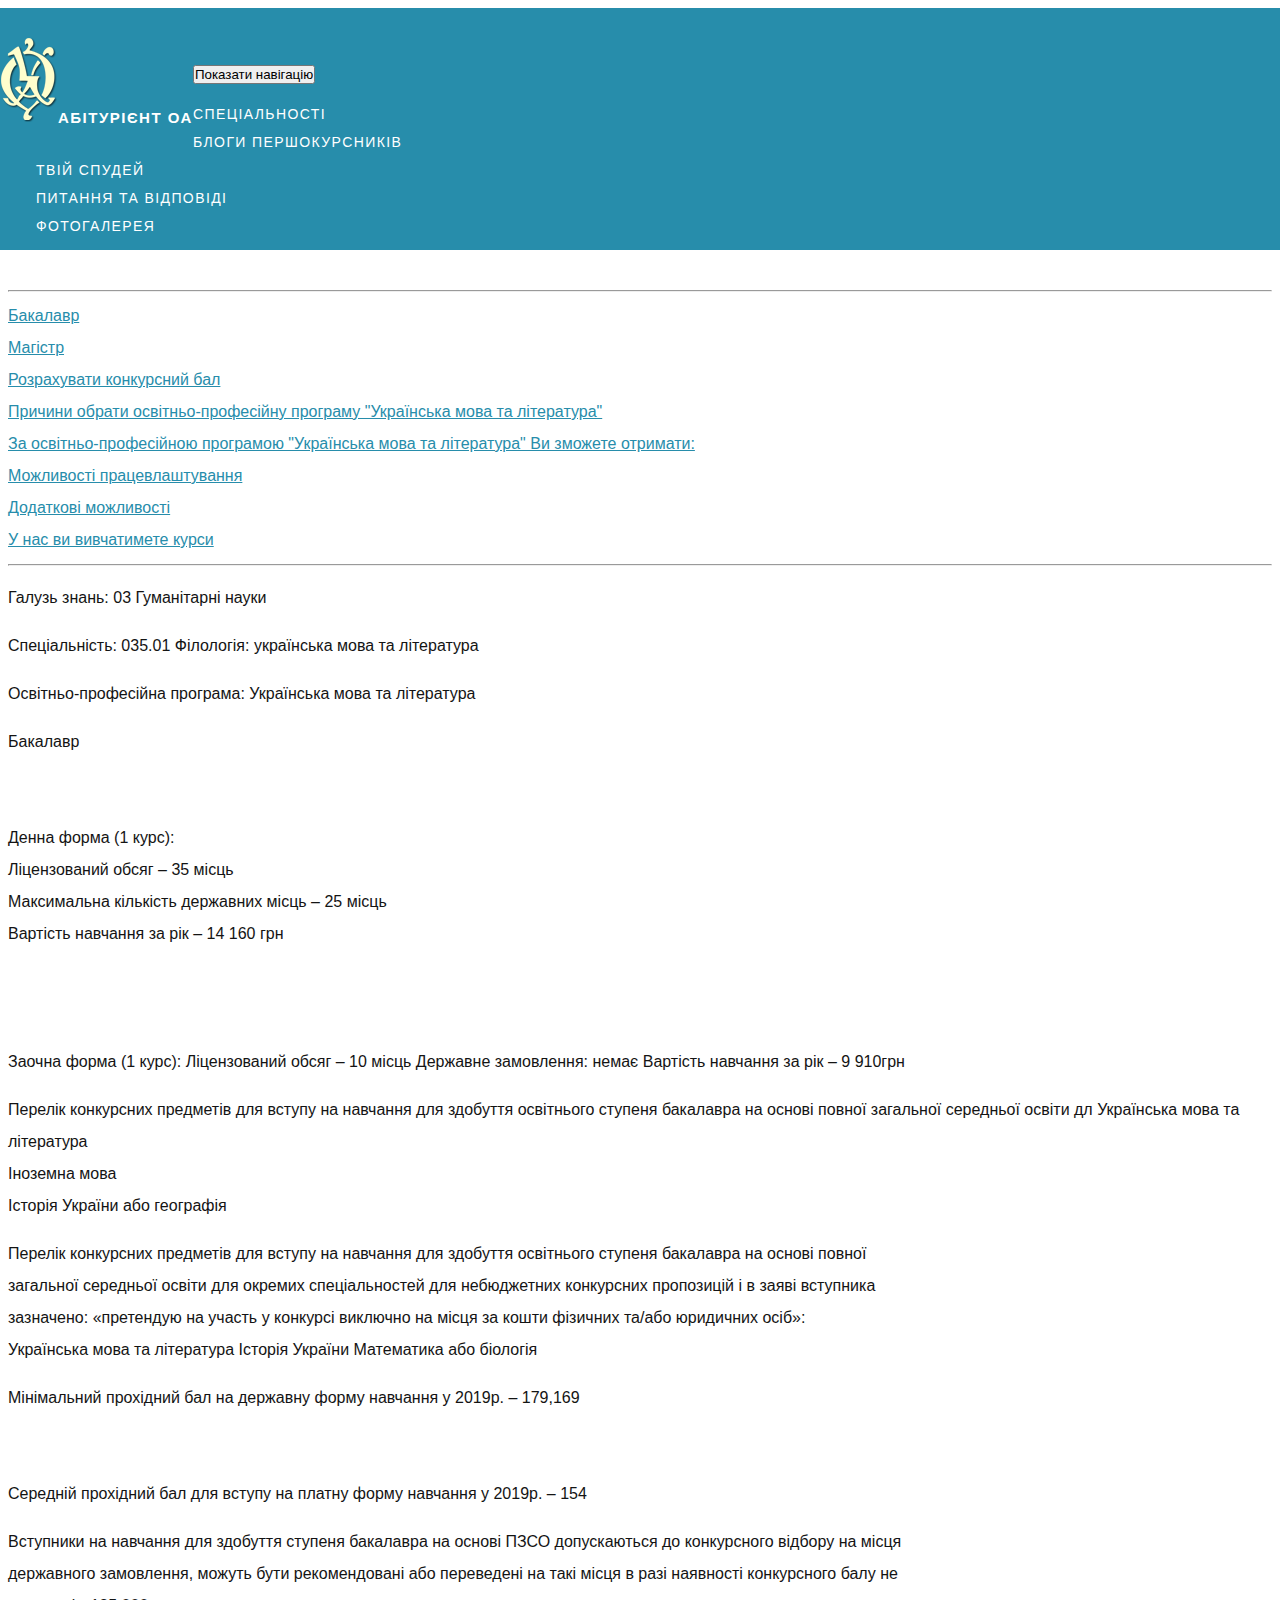
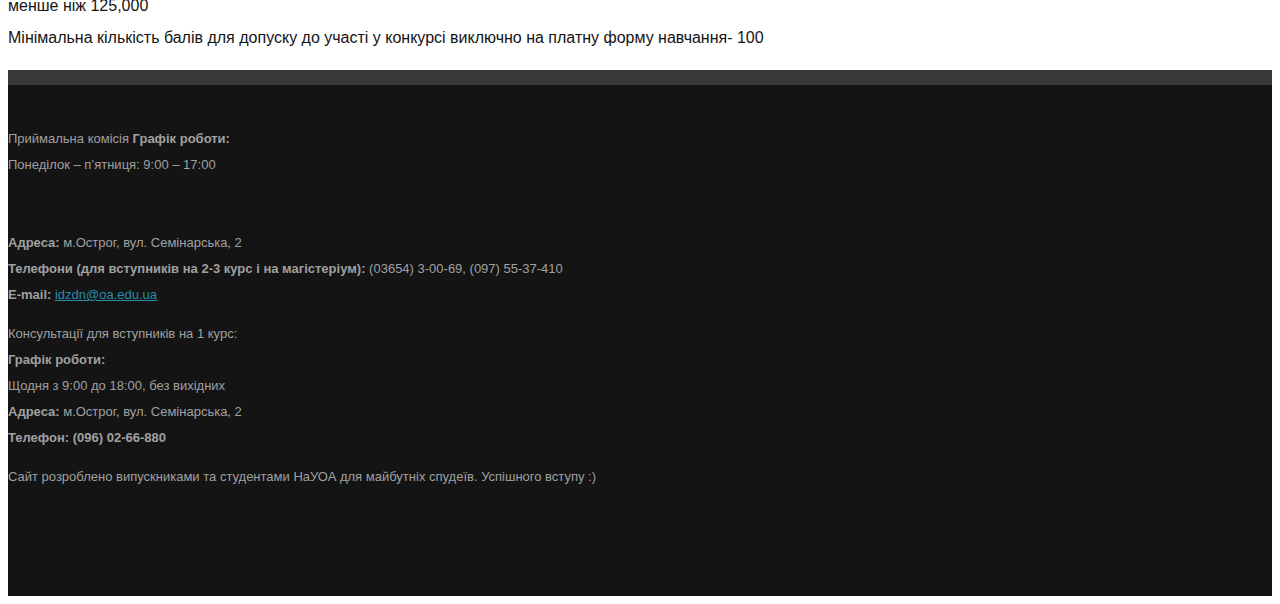
==== index_.html @ 616f00f5 "Add navigation and footer(Сторінка Спеціальность)" ====
<!DOCTYPE HTML>
<html>

<head>
  <meta charset="utf-8">
  <meta name="viewport" content="width=device-width, initial-scale=1">
  <title></title>

  <!-- Favicons -->

 

  <!-- Fonts -->

 
  <!-- Styles -->

  <link href="css/style.css" rel="stylesheet" media="screen">

  
  <!-- <link rel="stylesheet" href="progress.css"> -->


</head>

<body>
    <header id="top" class="navbar">
       <div class="container">
       
        <div class="navbar-header">
          <button type="button" class="navbar-toggle collapsed" data-toggle="collapse" data-target="#navbar-collapse">
            <span class="sr-only">Показати навігацію</span>
            <span class="icon-bar"></span>
            <span class="icon-bar"></span>
            <span class="icon-bar"></span>
          </button>
          <a href="#home" class="brand a_ js-target-scroll">
            <span class="text-primary"><img src="logoeblem.png" id="emblem" alt="IT"/>Абітурієнт ОА
          </a>
        </div>
        <div class="collapse navbar-collapse" id="navbar-collapse">
          <ul class="nav navbar-nav navbar-right">
            <li >
              <a href="#profession" class="js-target-scroll">Спеціальності</a>
            </li>
            <li>
              <a href="#blogs" class="js-target-scroll">Блоги першокурсників</a>
            </li>
            <li>
              <a href="#spudei" class="js-target-scroll">Твій спудей</a>
            </li>
            <li>
              <a href="#answer" class="js-target-scroll">Питання та відповіді</a>
            </li>
            <li>
                <a href="#gallery" class="js-target-scroll">Фотогалерея</a>
            </li>
          </ul>
        </div>
      </div>  
    </header>

    <!-- Home -->

<div class="container" style="padding-top: 130px"> 

    <p>Українська мова та література</p>
    <p class=""> Гуманітарний факультет </p></br>
    <hr>
    <a href="#"> Бакалавр</a></br>
    <a  href="#"> Магістр</a></br>
    <a href="#"> Розрахувати конкурсний бал</a></br>
    <a href="#"> Причини обрати освітньо-професійну програму "Українська мова та література"</a></br>
    <a href="#"> За освітньо-професійною програмою "Українська мова та література" Ви зможете отримати:</a></br>
    <a href="#"> Можливості працевлаштування</a></br>
    <a href="#"> Додаткові можливості</a></br>
    <a href="#"> У нас ви вивчатимете курси</a></br>
    <hr>
    <p>Галузь знань: 03 Гуманітарні науки</p>
    <p> Спеціальність: 035.01 Філологія: українська мова та література </p>
    <p> Освітньо-професійна програма: Українська мова та література </p>
    <p class=""> Бакалавр </p></br>
    <p class=""> Денна форма (1 курс):</br>
Ліцензований обсяг – 35  місць</br>
Максимальна кількість державних місць – 25 місць</br>
Вартість навчання за рік – 14 160 грн</p> </br></br>

<p class="">Заочна форма (1 курс):
Ліцензований обсяг – 10 місць
Державне замовлення: немає
Вартість навчання за рік – 9 910грн </p>

<p class="">Перелік конкурсних предметів для вступу на навчання для здобуття освітнього ступеня бакалавра на основі повної
     загальної середньої освіти дл

Українська мова та література</br>
Іноземна мова</br>
Історія України або географія</br>
</p>
<p class="">Перелік конкурсних предметів для вступу на навчання для здобуття освітнього ступеня бакалавра на основі повної</br>
     загальної середньої освіти  для окремих спеціальностей для небюджетних конкурсних пропозицій і в заяві вступника</br>
      зазначено: «претендую на участь у конкурсі виключно на місця за кошти фізичних та/або юридичних осіб»:</br>

    Українська мова та література
    Історія України
    Математика або біологія</br>
</p>

<p> Мінімальний прохідний бал на державну форму навчання у 2019р. – 179,169</p></br>

<p>Середній прохідний бал для вступу на платну форму навчання у 2019р. – 154</p>
<p>Вступники на навчання для здобуття ступеня бакалавра на основі ПЗСО допускаються до конкурсного відбору на місця</br>
 державного замовлення, можуть бути рекомендовані або переведені на такі місця в разі наявності конкурсного балу не</br>
  менше ніж 125,000</br>

Мінімальна кількість балів для допуску до участі у конкурсі виключно на платну форму навчання- 100</p>
    </div>


 <footer id="footer" class="footer text-white">
    <div class="footer-bottom">
      <div class="container">
<div class="row">
<div class="col-md-4 col-lg-4">
 <p>Приймальна комісія
 <strong>Графік роботи:</strong><br />
     Понеділок &#8211; п&#8217;ятниця: 9:00 &#8211; 17:00</p><br />
     <p><strong>Адреса:</strong> м.Острог, вул. Семінарська, 2<br />
     <strong>Телефони (для вступників на 2-3 курс і на магістеріум):</strong> (03654) 3-00-69, (097) 55-37-410<br />
     <strong>E-mail:</strong> <a href="mailto:idzdn@oa.edu.ua">idzdn@oa.edu.ua</a></p>
     </div>

<div class="col-md-4 col-lg-4">
<p>Консультації для вступників на 1 курс:<br />
<strong>Графік роботи:</strong><br />
Щодня з 9:00 до 18:00, без вихідних<br />
<strong>Адреса:</strong> м.Острог, вул. Семінарська, 2<br />
<strong>Телефон: (096) 02-66-880</strong></p>
</div>

<div class="col-md-4 col-lg-4">
 
 <p >Сайт розроблено випускниками та студентами НаУОА для майбутніх спудеїв. Успішного вступу :)</p>
 <p><!-- BEGIN JIVOSITE CODE {literal} --><br />
 <script type='text/javascript'>
 (function(){ var widget_id = 'gRzGGBAyOT';var d=document;var w=window;function l(){
 var s = document.createElement('script'); s.type = 'text/javascript'; s.async = true; s.src = '//code.jivosite.com/script/widget/'+widget_id; var ss = document.getElementsByTagName('script')[0]; ss.parentNode.insertBefore(s, ss);}if(d.readyState=='complete'){l();}else{if(w.attachEvent){w.attachEvent('onload',l);}else{w.addEventListener('load',l,false);}}})();</script><br />
 <!--{/literal} END JIVOSITE CODE--></p>
 </div>                              
</div>
</div>
</div>
</footer> 

  
  

  <!-- Modals -->


  <!-- SCRIPTS -->

  <script src="js/jquery.min.js"></script>
  <script src="js/bootstrap.min.js"></script>
  <!-- <script src="js/jquery.viewport.js"></script>
  <script src="js/smoothscroll.js"></script>
  <script src="js/jquery.validate.min.js"></script>
  <script src="js/jquery.ajaxchimp.min.js"></script>
  <script src="js/jQuerySimpleCounter.js"></script>
  <script src="js/wow.min.js"></script>
  <script src="js/jquery.stellar.min.js"></script>
  <script src="js/jquery.magnific-popup.js"></script>
  <script src="js/owl.carousel.min.js"></script>
  <script src="js/imagesloaded.pkgd.js"></script>
  <script src="js/isotope.pkgd.min.js"></script>
  <script src="js/interface.js"></script> -->
</body>
</html>
---- css/style.css ----
/* ------------------------------------------------------------------------------

  Template Name: Revo Studio 
  Description: Revo Studio - Creative HTML Template
  Author: Murren
  Author URI: http://themeforest.net/user/murren20
  Version: 1.0
  
  1.  Global

      1.1 General
      1.2 Loader
      1.3 Typography
      1.4 Fields
      1.5 Buttons
      1.6 Icons
      1.7 Colors
      1.8 Backgrounds
      1.9 Content styles

  2.  Header 

      2.1 Brand
      2.2 Navigation
      2.3 Affix

  3.  Main
  4.  About

      4.1 Services

  5.  Portfolio

      5.1 Magnific popup

  6.  Team
  7.  Features
  8.  Reviews

      8.1 Owl carousel

  9.  Prices
  10. Blog
  11. Contact
  12. Footer
  13. Modals
  14. Responsive styles

      14.1 Min width 768px
      14.2 Min width 992px
      14.3 Min width 1200px

    
    
/*-------------------------------------------------------------------------------
  1. Global
-------------------------------------------------------------------------------*/



/* 1.1 General */



@import url('bootstrap.min.css');
@import url('font-awesome.min.css');
@import url('hover.css');
@import url('animate.css');
@import url('magnific-popup.css');
@import url('owl.carousel.css');
@import url('owl.transitions.css');
@import url('settings.css');
@import url('layers.css');
@import url('navigation.css');
@import url('progress.css');


html{
  -webkit-font-smoothing: antialiased;
}

body{
  font-family: 'Hind', sans-serif;
  font-size: 16px;
  font-weight: 400;
  line-height: 2;
  color:#141414;
  overflow-x:hidden;
  padding-right: 0!important;
}

p{
  font-weight: 400;
}

::-webkit-scrollbar{
  width: 8px;
  height: 8px;
}

::-webkit-scrollbar-thumb {
  cursor: pointer;
  background: #ffc222; /*#ffc222*/
}

::selection{
  background-color:#ffc222;
  color:#fff;
}

-webkit-::selection{
    background-color:#ffc222;
    color:#fff;
}

::-moz-selection{
    background-color:#ffc222;
    color:#fff;
}



/* 1.2 Loader */



.loader{
  position: fixed;
  overflow: hidden;
  z-index: 100;
  left: 0;
  top: 0;
  width: 100%;
  height: 100%;
  background:#141414;
  color:#fff;
  text-align: center;
}

.loader-brand{
  position: absolute;
  left:0;
  width: 100%;
  top:50%;
  -webkit-transform: translate(0, -50%);
      -ms-transform: translate(0, -50%);
       -o-transform: translate(0, -50%);
          transform: translate(0, -50%);
}

.loader-brand img{
  max-width: 90%;
}



/* 1.3 Typography */



h1,
.h1{ 
  font-size: 50px;
  letter-spacing: 0.1em;
  text-transform: uppercase;
  line-height: 1.3;
  font-weight: 700;
  margin:0;
}

h2,
.h2{ 
  position: relative;
  font-size: 28px;
  line-height: 1.4;
  letter-spacing: 0.1em;
  text-transform: uppercase;
  font-weight: 700;
  color: #141414;
}

h3,
.h3{
  font-size: 17px;
  line-height: 1.25;
  font-weight: 700;
  color:#141414;
  margin-top: 20px;
  margin-bottom: 10px;
}

h4,
.h4{
  font-size: 14px;
  line-height:1.4;
  font-weight: 700;
  color:#141414;
  letter-spacing: 0.05em;
  text-transform: uppercase;
}

h4 a,
.h4 a{
  color: inherit;
}

h4 a:hover,
.h4 a:hover{
  color:#278dab;
  text-decoration:none;
}

ul,
ol {
  margin-top:0px;
  margin-bottom: 10px;
}

ul{
  list-style: none;
  padding-left: 0;
}

ol li,
ul li{
  margin-top: 10px;
}

blockquote{
  margin:40px 0;
  background-color: #f6f6f6;
  padding: 30px;
  position: relative;
  border-left-color:#278dab;
  font-size: inherit;
  line-height: 1.7;
  color: #6B6B6B;
}

a {
  color:#278dab;
  -webkit-transition: all .3s ease-out;
       -o-transition: all .3s ease-out;
          transition: all .3s ease-out;
}

a:hover,
a:focus {
  color: #278dab;
  outline: none;
}

a:focus{
  text-decoration: none;
}



/* 1.4 Fields */



.form-control,
textarea.form-control{
  height: 54px;
  color: #9F9F9F;
  border-radius:0;
  padding-left: 22px;
  text-transform: uppercase;
  color: #141414;
  background-color: transparent;
  border:2px solid #141414;
  letter-spacing: 0.1em;
  -webkit-box-shadow:none;
          box-shadow:none;
  -webkit-transition: all .15s;
       -o-transition: all .15s;
          transition: all .15s;
}

.form-control-sm,
textarea.form-control-sm{
  font-size:11px;
  letter-spacing: 0.1em;
  height: 40px;
  padding: 13px 13px 13px;
  color: #fff;
  border-radius:0;
  text-transform: uppercase;
  color: #fff;
  background-color: transparent;
  border:2px solid #fff;
  letter-spacing: 0.1em;
  -webkit-box-shadow:none;
          box-shadow:none;
  -webkit-transition: all .15s;
       -o-transition: all .15s;
          transition: all .15s;
}

.form-control-white,
textarea.form-control-white{
  border-color: #fff;
  color: #fff;
}

.form-control:focus,
.form-control-sm:focus {
  border-color:#ffc222;
  outline: 0;
  -webkit-box-shadow:none;
          box-shadow:none;
}

textarea.form-control{
  height: 188px;
  padding-top: 14px;
  resize:none;
}

.form-control::-moz-placeholder {
  color: #141414;
  opacity: 1;
}

.form-control:-ms-input-placeholder {
  color: #141414;
}

.form-control::-webkit-input-placeholder {
  color: #141414;
}

.form-control-white::-moz-placeholder{
  opacity: 1;
  color: #fff;
}

.form-control-white::-ms-input-placeholder {
  color: #fff;
}

.form-control-white::-webkit-input-placeholder {
  color: #fff;
}

.form-control-sm::-moz-placeholder{
  color: #fff;
}

.form-control-sm::-ms-input-placeholder {
  color: #fff;
}

.form-control-sm::-webkit-input-placeholder {
  color: #fff;
}

.form-control.error,
.form-control-sm.error{
  border-color:#ffc222;
}

.form-group{
  margin-bottom: 40px;
}

.form-group-sm{
  margin-bottom: 15px;
}

.col-form{
  margin-top: 40px;
}

.row-form{
  margin-top: -40px;
}

.wobble-error{
  -webkit-animation: hvr-wobble-horizontal 1s ease-in-out 0s 1 normal;
           animation: hvr-wobble-horizontal 1s ease-in-out 0s 1 normal;
}

label.mc-label,
label.error{
  display: block;
  text-align: left;
  font-size: 11px;
  font-weight: 400;
  text-transform: uppercase;
  letter-spacing: 0.1em;
  margin:10px 20px 0;
}

label.mc-label{
  margin:10px 13px 0;
}

label.mc-label .fa{
  color: #ffc222;
}


/* 1.5 Buttons */



.btn{
  position: relative;
  display: inline-block;
  border:2px solid #ffc222;
  padding:13px 45px 12px;
  text-decoration: none;
  font-size: 13px;
  color:#fff;
  letter-spacing: 0.1em;
  font-weight: 500;
  border-radius: 0;
  text-transform: uppercase;
  background-color: #ffc222;
  -webkit-transition: all .3s ease-out;
          transition: all .3s ease-out;
}

.btn-round{
  border-radius: 25px;
}

.btn-sm{
  padding: 8px 30px 7px;
  font-size: 11px;
}

.btn:focus{
  outline: none!important;
  -webkit-box-shadow:none;
  box-shadow: none;
}

.btn:hover,
.btn:focus{
  border-color:#ffc222;
  background-color: transparent;
}

.btn-light{
  background-color: #f0f5f9;
  border-color:#f0f5f9; 
  color: #141414;
}

.btn-light:hover,
.btn-light:focus{
  color:#fff;
  background-color: #ffc222;
}

.btn-white{
  color: #141414;
  background-color:#fff;
  border-color: #fff;
}

.btn-white:hover,
.btn-white:focus{
  color:#fff;
  background-color: #ffc222;
  border-color: #ffc222;
}

.btn-b-white{
  border:2px solid #fff;
  background-color:transparent;
}

.btn-b-white:hover,
.btn-b-white:focus,
.btn-hvr-white:hover,
.btn-hvr-white:focus{
  color: #141414;
  background-color: #fff;
  border-color: #fff;
}

.btn-b-dark{
  color: #141414;
  border:2px solid #141414;
  background-color:transparent;
}

.btn-b-dark:hover,
.btn-b-dark:focus{
  color:#fff;
  background-color: #ffc222;
}



/* 1.6 Icons */



.icon-circle,
.icon-circle-white{
  display: inline-block;
  text-align: center;
  width: 100px;
  height: 100px;
  line-height: 100px;
  border-radius: 50%;
  border:2px solid #ffc222;
}

.icon-circle .fa,
.icon-circle-white .fa{
  font-size:40px;
  color:#ffc222;
  vertical-align: middle;
}

.icon-circle-white{
    border-color: #fff;
}

.icon-circle-white .fa{
    color: #fff;
}

.icon-circle-2{
  display: inline-block;
  text-align: center;
  width: 80px;
  height: 80px;
  line-height: 80px;
  border-radius: 50%;
  background:#ffc222;
}

.icon-circle-2 .fa{
  font-size:30px;
  color:#fff;
  vertical-align: middle;
}

.icon-circle-3{
  display: inline-block;
  text-align: center;
  width: 80px;
  height: 80px;
  line-height: 80px;
  border-radius: 50%;
  border:2px solid #fff;
}

.icon-circle-3 .fa{
  font-size:30px;
  color:#fff;
  vertical-align: middle;
}

.icon-circle-3.dark{
  border-color: #141414;
}

.icon-circle-3.dark .fa{
  color: #141414;
}

.fa{
  display: inline-block;
  color: inherit;
}

a.fa:hover,
a.fa:focus{
  text-decoration: none;
}


/* 1.7 Colors */



.text-white{
  color:#fff;
}

.text-primary{
  color:#ffffff;

}



/* 1.8 Backgrouns */



.bgc-light{
  background-color:#f0f5f9;
}

.bgc-primary{
  background-color:#ffc222;
}

#logoit {
  /*transform: rotate(30deg);*/
  width: 50px;
  height: 50px;
  margin-right: 5px;
}

/* 1.9 Content styles */


.layout{
  overflow: hidden;
}

.section{
  padding-top: 120px;
  padding-bottom: 120px;
}

.section-title{
  margin:0 0 15px 0;
}

.section-content{
  margin-top: 10px;
}

.spacer,
.spacer-white{
  position: relative;
  width: 50px;
  height: 1px;
  background-color: #ffc222;
  margin:20px auto 20px;
}

.spacer .line,
.spacer-white .line{
  position: absolute;
  line-height: 1;
  left: 0;
  width: 100%;
  top:-10px;
}

.spacer .dot,
.spacer-white .dot{
  display: inline-block;
  width: 5px;
  height: 5px;
  border-radius: 50%;
  background-color: #ffc222;
}

.spacer-white{
  background-color: #fff;
}

.spacer-white .dot{
  background-color: #fff;
}

header .spacer{
  margin-bottom: 0;
}

header .spacer + *{
  margin-top: 20px;
}

.bg-left-fluid{
  position: absolute;
  padding: 0;
  left:0;
  top:0;
  bottom: 0;
  overflow: hidden;
}

.bg-right-fluid{
  position: absolute;
  padding: 0;
  right:0;
  top:0;
  bottom: 0;
  overflow: hidden;
}

.footer {
padding-top: 15px;
font-size: 10px;
  background-color:#383838;
  color: #a0a0a0;
  letter-spacing: normal;
}
.footer-widgets {
  padding-bottom: 1em;
  padding-top: 1em;
}
.bg-left-fluid.bordered:after,
.bg-right-fluid.bordered:after{
  content:'';
  position: absolute;
  left: 20px;
  top:20px;
  right: 20px;
  bottom: 20px;
  border:1px solid #ffc222;
}

.row-base{
  margin-top: -30px;
}

.col-base{
  margin-top: 30px;
}

.row-columns{
  margin-top: -50px;
}

.column{
  margin-top: 50px;
}


/* 1.10 Helpers */



.masked{
  position: relative;
}

.masked:before{
  content:'';
  position: absolute;
  left: 0;
  top:0;
  width: 100%;
  height: 100%;
  background-color: rgba(14,14,14,0.65);
}

.rel-1{
  position: relative;
  z-index:1;
}

.pt-0{
  padding-top: 0;
}

.pb-0{
  padding-bottom: 0;
}

.parallax{
  background-attachment: fixed!important;
}

.mobile .parallax{
  background-attachment: scroll!important;
}



/*-------------------------------------------------------------------------------
  2. Header
-------------------------------------------------------------------------------*/



.navbar{
  background-color: #278dab;
  position: absolute;
  z-index: 30;
 
  left:0;
  width: 100%;

  margin:0;
  border:0;
  border-radius: 0;
}
.navbar .brand{
  float: left;
}
#eblem{
  width: 55px;
  height: 55px;
}
@media(min-width:768px){
  .navbar .brand{
    float: left;
    margin-top: -20px;
  }

}

.navbar-toggle{
    padding: 0;
}

.navbar-toggle .icon-bar{
  background-color:#ffc222;
  height: 2px;
  width: 30px; 

}


.navbar-toggle.collapsed .icon-bar{
  background-color: #fff;
}


@media (max-height: 320px ){
  .navbar .navbar-collapse{
    max-height: 240px;
  }
}



/* 2.1 Brand */



.brand{
  display: inline-block;
  background-color: #278dab;
  text-align: center;
  font-size:15px;
  line-height: 1;
  text-transform: uppercase;
  font-weight: 700;
  color: #fff;
  letter-spacing: 0.1em;
 

}
@media(max-width: 768px){
  .brand{
    font-size:13px;
  }
}
.a_{
  padding: 0px 0px 10px 0px;
}

.brand span{
  display: inline-block;

}


.brand:hover,
.brand:focus{
  text-decoration: none;
}



/* 2.2 Navigation */



.navbar-nav{
  margin-top: 10px ;
       /*KRYTO margin-top: 4px;   */
  font-size: 12px;
  letter-spacing: 0.1em;
  text-transform: uppercase;
}

.navbar-nav li{
  position: relative;
  margin-top: 0;
  -webkit-perspective: 2000px;
  perspective: 2000px;
  border-bottom: 1px solid rgba(255,255,255,0.05);
}

.navbar-nav li a{
  color: #fff;
  text-decoration: none;
  padding:12px 20px;
  -webkit-transition:background-color 0.3s;
  -o-transition:background-color 0.3s;
  transition:background-color 0.3s;
}

.navbar-nav li a:hover,
.navbar-nav li a:focus,
.navbar-nav .active > a{
  background-color: transparent;

}

.navbar-nav > li > a:hover,
.navbar-nav > .active > a{
  background-color: #278dab;
}

.navbar-nav li .submenu{
  display: none;
  position: absolute;
  left:-15px;
  top:150%;
  visibility: hidden;
  overflow: hidden;
  opacity: 0;
  z-index: 10;
  -webkit-transition: all .3s ease-out;
  -moz-transition: all .3s ease-out;
  transition: all .3s ease-out;
}

 .navbar-nav li ul{
  margin-top: 21px;
  min-width: 200px;
  background: rgba(14,14,14,0.9);
  
} 

.navbar-nav li:hover .submenu{
  top:100%;
  visibility: visible;
  opacity: 1;
}

.navbar-nav li li{
  border-bottom: 1px solid rgba(255,255,255,0.05);
}

.navbar-nav li li:last-child{
  border-bottom: 0;
}

.navbar-nav li li a{
  display: block;
  padding: 12px 20px 10px;
}



/* 2.3 Affix */



.navbar.affix{
  position: fixed;
  top:0;
  background-color:rgba(14,14,14,0.95);
  padding-top:20px;
  box-shadow: 0 0 15px rgba(0,0,0,0.2);
}


.navbar.affix .navbar-nav > li > a:hover, 
.navbar.affix .navbar-nav > .active > a{
  color: #fff;
}




/*-------------------------------------------------------------------------------
  3. Main
-------------------------------------------------------------------------------*/



.main-about{
  background: url(../img/bg/main-about.jpg) center 0 no-repeat;
  background-size:cover;
}

.main-about2{
  background: url(../img/bg/main-about2.jpg) center 0 no-repeat;
  background-size:cover;
}

.opener{
  color:#fff;
  text-align: center;
  position: relative;
  z-index: 1;
  padding: 200px 0 150px;
}

.opener h2{
  color: #fff;
  font-size: 30px;
  letter-spacing: 0.4em;
  margin: 0;
  font-weight:600;
}

.rev_slider{
  color: #fff;
  min-height: 420px;
  background-color: #141414;
}

.tp-caption{
  text-align: center;
}

.main .btn{
  padding-left: 30px;
  padding-right: 30px;
}

.ares.tparrows{
  min-width: 50px;
  min-height: 50px;
  -webkit-transition: 0.5s;
  transition: 0.5s;
  background-color: rgba(255,255,255,0.9);
}

.ares.tparrows.tp-leftarrow{
  margin-left: 40px;
}

.ares.tparrows.tp-rightarrow{
  margin-right: 40px;
}

.ares.tparrows.tp-leftarrow:before,
.ares.tparrows.tp-rightarrow:before{
  font-family: 'FontAwesome';
  line-height: 50px;
  color:#ffc222;
}  

.ares.tparrows.tp-leftarrow:before{
  content: "\f104";
}

.ares.tparrows.tp-rightarrow:before{
  content: "\f105";
}

.ares.tparrows:hover{
  background-color: rgba(14,14,14,0.9);
}

.ares.tparrows:hover .ares.tparrows.tp-leftarrow:before, 
.ares.tparrows:hover .ares.tparrows.tp-rightarrow:before{
  color: #fff;
}

.scroll-bottom{
  display:inline-block;
  text-align: center;
  width: 50px;
  height: 50px;
  line-height: 50px;
  border-radius: 50%;
  background-color: #ffc222;
}

.scroll-bottom .fa{
  position: relative;
  line-height: 50px;
  font-size: 17px;
  color: #fff;
}

.scroll-bottom:hover{
  background-color: #fff;
}

.scroll-bottom:hover .fa{
  color:#ffc222;
}


/* ------------------------------------------------------------------------------- */
/*  4. About
/* ------------------------------------------------------------------------------- */



.partners{
  overflow: hidden;
}

.bg-about-1{
  background:url(../img/bg/about1.jpg) center no-repeat;
  background-size: cover;
}

.bg-about-2{
  background:url(../img/project.jpg) center no-repeat;
  background-size: cover;
}

.bg-about-3{
  background:url(../img/bg/about3.jpg) center no-repeat;
  background-size: cover;
}

.bg-about-4{
  background:url(../img/bg/about4.jpg) center no-repeat;
  background-size: cover;
}

.bg-about-5{
  background:url(../img/bg/about5.jpg) center no-repeat;
  background-size: cover;
}

.row-about{
  padding-top: 90px;
  margin-top: 30px;
  padding-bottom: 90px;
  position: relative;
}

.col-about-margin{
  margin-top: 70px;
  margin-left: 40px;
}

.img-frame{
  display: inline-block;
  position: relative;
}

.img-frame:after{
  content:'';
  position: absolute;
  left:-15px;
  top:-15px;
  bottom: 15px;
  right: 15px;
  border:5px solid #f0f5f9;
}

.img-frame img{
  position: relative;
  z-index: 1;
}

.about-title{
  margin-top:0;
  font-size: 24px;
  text-transform: uppercase;
  letter-spacing: 0.05em;
}

.col-about-content{
  margin-top: 45px;
}

.progress-bar-title{
  margin-bottom: 3px;
}

.progress-bar-title,
.progress-bar{
  font-size: 16px;
  letter-spacing: 0.05em;
  font-weight: 500;
  text-transform: uppercase;
}

.progress{
  height: 10px;
  margin-bottom: 25px;
  box-shadow: none;
  background:none;
  border-radius: 0;
  overflow: visible;
}

.progress-bar{
  position: relative;
  border-radius: 4px;
  background-color: #ffc222;
  box-shadow: none;
  color: inherit;
  width: 20%;
}

.progress-bar span{
  position: absolute;
  top: -30px;
  right: 0px;
}

.statistic{
  text-align: center;
  padding:80px 0;
  margin-top: 113px;
  margin-bottom: 113px;
}

.counter-value{
  font-size:60px;
  line-height: 1;
  letter-spacing: 0.05em;
  font-weight: 600;
}

.counter-details{
  margin-top: 10px;
  font-size: 18px;
  line-height: 1.4;
  letter-spacing: 0.1em;
}

.panel-group{
  margin-bottom: 0;
}

.panel-group .panel+.panel{
  margin-top: 15px;
}

.panel{
  background-color: transparent;
  border:0;
}

.panel-heading{
  background-color: #ffc222;
  border-radius: 0;
  padding: 0;
}

.panel-title{
  text-transform: uppercase;
  color:#fff;
  font-size: 16px;
  letter-spacing: 0.05em;
}

.panel-title a{
  color:#fff;
  position: relative;
  display: block;
  padding: 14px 50px 12px 20px;
}

.panel-title a:hover{
  color:#fff;
  text-decoration: none;
}

.panel-title a:before {
  position: absolute;
  top: 13px;
  right: 20px;
  bottom: 0;
  color: #fff;
  font-size: 20px;
  line-height: 1;
  text-align: center;
  content: "+";
  -webkit-transition: all 0.3s;
  transition: all 0.3s;
}

.panel-title a[aria-expanded="true"]:before {
  content: "-";
}

.panel-group .panel-heading+.panel-collapse>.panel-body, 
.panel-group .panel-heading+.panel-collapse>.list-group{
  border:2px solid #ffc222;
}

.panel-body{
  margin-top: 15px;
  padding: 20px;
  border:2px solid #ffc222;
}

.panel-body-title{
  font-size: 14px;
  color:#ffc222;
  letter-spacing: 0.05em;
  text-transform: uppercase;
  font-weight: 500;
  margin-top:12px;
}

.partner{
  margin:0 15px;
  padding: 20px 25px;
  border:2px solid #f7f7f7;
}

.partner img{
  max-width: 100%;
}

.image-section h2{
  font-size: 38px;
  line-height: 1.2;
  letter-spacing: 0.05em;
  font-weight: 600;
  margin-bottom: 25px;
}

.image-section .btn{
  margin-top: 15px;
}

.banner-section{
  padding: 50px 0;
}

.banner-section h2{
  font-size:22px;
  letter-spacing: 0.05em;
  margin:10px 0 0;
}

.banner-section .btn{
  margin-top: 30px;
}



/* 4.1 Services */



.main-services{
  background: url(../img/bg/main-services.jpg) center 0 no-repeat;
  background-size:cover;
}

.service-column p {
  margin-bottom: 0;
}

.entry{
  font-size:20px;
  text-transform: uppercase;
  letter-spacing: 0.1em;
  font-weight: 600;
}

.border-column{
  padding: 40px;
  border-radius: 20px;
  box-shadow: 1px 2px 12px 2px rgba(0,0,0,0.18);
  margin-top: 20px;
}





/* ------------------------------------------------------------------------------- */
/*  5. Portfolio
/* ------------------------------------------------------------------------------- */



.main-portfolio{
  background: url(../img/bg/main-portfolio.jpg) center 0 no-repeat;
  background-size:cover;
}

.main-portfolio2{
  background: url(../img/bg/main-portfolio2.jpg) center 0 no-repeat;
  background-size:cover;
}

.main-portfolio3{
  background: url(../img/bg/main-portfolio3.jpg) center 0 no-repeat;
  background-size:cover;
}

.filter{
  margin:50px 0 0 0;
  text-transform: uppercase;
  font-size:12px;
  letter-spacing: 0.1em;
}

.filter li{
  display: inline-block;
  margin: 20px 10px 0;
}

.filter li a{
  display: block;
  color: inherit;
  padding:8px 18px;
  border:2px solid #f0f5f9;
}

.filter li a:hover,
.filter .active a{
  border-color: #ffc222;
  background-color: #ffc222;
  text-decoration:none;
  color: #fff;
}

.filter-top{
  margin-top: -20px;
}

.isotope-padding{
  margin:0 15px;
}

.isotope-padding .isotope-item{
  padding: 15px;
}

.isotope .isotope-item{
  width: 100%;
}

.isotope .isotope-item.w2{
  width: 100%;
}

.isotope.col-2 .isotope-item{
  width: 100%;
}

.isotope.col-3 .isotope-item{
  width: 100%;
}

.showcase-item{
  color: #fff;
}

.showcase-item-thumbnail img{
  display: block;
  width: 100%;
}

.showcase-item-hover{
  position: absolute;
  overflow: hidden;
  z-index: 1;
  top: 12px;
  right: 12px;
  bottom: 12px;
  left: 12px;
  opacity: 0;
  color: #fff;
  -webkit-transform: translateZ(0);
  -ms-transform: translateZ(0);
  transform: translateZ(0);
  -webkit-transition: all 0.3s;
  transition: all 0.3s;
  cursor:url(../img/zoom-in.cur), zoom-in;
}

.isotope-padding .showcase-item-hover{
  top:15px;
  right: 15px;
  bottom: 15px;
  left: 15px;
}

.showcase-item-hover:after {
  content: "";
  position: absolute;
  z-index: -1;
  top: 0;
  right: 0;
  bottom: 0;
  left: 0;
  background-color: rgba(103,213,181,0.8);
  -webkit-transform: scale(0);
  -ms-transform: scale(0);
  transform: scale(0);
  -webkit-transition: all 0.6s;
  transition: all 0.6s;
}

.showcase-item-info{
  position: absolute;
  top:50%;
  left: 0;
  width: 100%;
  padding: 0 20px;
  -webkit-transform:translateY(-50%) scale(0);
  -ms-transform:translateY(-50%) scale(0);
  transform:translateY(-50%) scale(0);
  -webkit-transition: transform  0.3s;
  -ms-transition: transform  0.3s;
  transition: transform  0.3s;
}

.showcase-item-category{
  font-size:20px;
  line-height: 1.3;
  text-transform: uppercase;
  letter-spacing: 0.1em;
}

.showcase-item-title{
  font-size:25px;
  line-height: 1.4;
  text-transform: uppercase;
  letter-spacing: 0.1em;
  font-weight: 600;
}

.showcase-item:hover .showcase-item-hover {
  opacity: 1;
}

.showcase-item:hover .showcase-item-hover:after{
  opacity: 1;
  -webkit-transform: scale(1.5);
  -ms-transform: scale(1.5);
  transform: scale(1.5);
}

.showcase-item:hover .showcase-item-info{
  -webkit-transform:translateY(-50%) scale(1);
  -ms-transform:translateY(-50%) scale(1);
  transform:translateY(-50%) scale(1);
}



/* 5.1 Magnific popup */



.mfp-figure{
  box-shadow: none;
}

.mfp-iframe-scaler{
  overflow: visible;
}

.mfp-image-holder .mfp-close, 
.mfp-iframe-holder .mfp-close{
  padding: 0;
  margin-top: -10px;
  font-family: inherit;
  font-size: 40px;
  font-weight: 300;
  line-height: 0;
}

img.mfp-img{
  min-height: 250px;
}

.mfp-bottom-bar{
  margin-top: -30px;
}

.mfp-title{
  padding-right: 40px;
  font-size: 18px;
  margin-top: 3px;
  text-transform: uppercase;
  letter-spacing: 0.1em;
}

.mfp-counter{
  top:5px;
}

.mfp-bg{
  background-color: #141414;
}

.mfp-arrow-left:before, .mfp-arrow-left .mfp-b{
  display: none;
}

.mfp-arrow-right:before, .mfp-arrow-right .mfp-b{
  display: none;
}

.mfp-wrap .mfp-content {
  -webkit-perspective: 1300px;
          perspective: 1300px
  
}

.mfp-wrap .mfp-figure,
.mfp-wrap .mfp-iframe-scaler {
  opacity: 0;
  -webkit-transform-style: preserve-3d;
  transform-style: preserve-3d;
  -webkit-transform:scale(0) rotateY(60deg);
  -o-transform:scale(0) rotateY(60deg);
  transform:scale(0) rotateY(60deg);
}

.mfp-bg {
  opacity: 0;
  -webkit-transition: .5s;
       -o-transition: .5s;
          transition: .5s;
}

.mfp-wrap .mfp-figure,
.mfp-wrap .mfp-iframe-scaler {
  opacity: 0;
  -webkit-transition: .3s ease-in-out;
       -o-transition: .3s ease-in-out;
          transition: .3s ease-in-out;
  -webkit-transform: rotateY(-60deg);
      -ms-transform: rotateY(-60deg);
       -o-transform: rotateY(-60deg);
          transform: rotateY(-60deg);
}

.mfp-bg {
  opacity: 0;
  -webkit-transition: .5s;
       -o-transition: .5s;
          transition: .5s;
}

.mfp-wrap.mfp-ready .mfp-figure,
.mfp-wrap.mfp-ready .mfp-iframe-scaler {
  opacity: 1;
  -webkit-transform:rotateX(0);
      -ms-transform:rotateX(0);
       -o-transform:rotateX(0);
          transform:rotateX(0);
}

.mfp-ready.mfp-bg {
  opacity: 0.8;
}

.mfp-wrap.mfp-removing .mfp-figure ,
.mfp-wrap.mfp-removing .mfp-iframe-scaler {
  opacity: 0;
  -webkit-transform: rotateX(-60deg);
      -ms-transform: rotateX(-60deg);
       -o-transform: rotateX(-60deg);
          transform: rotateX(-60deg);
  
}

.mfp-zoom-out-cur, 
.mfp-zoom-out-cur 
.mfp-image-holder .mfp-close{
  cursor:url(../img/zoom-out.cur), zoom-out;
}

.mfp-removing.mfp-bg {
  opacity: 0;
}



/* ------------------------------------------------------------------------------- */
/*  6. Team
/* ------------------------------------------------------------------------------- */



.team-profile{
  position: relative;
  overflow: hidden;
  
}

.team-profile-img img{
  width: 100%;
  
}

.team-profile-hover{
  position: absolute;
  overflow: hidden;
  z-index: 1;
  top:12px;
  bottom: 12px;
  left: 12px;
  right: 12px;
  opacity: 0;
  color: #fff;
  -webkit-transform: translateZ(0);
  -ms-transform: translateZ(0);
  transform: translateZ(0);
  -webkit-transition: all 0.3s;
  transition: all 0.3s;
}

.team-profile-hover:after {  /* .team-profile-hover:after  */
  content: "";
  position: absolute;
  z-index: -1;
  top: 0;
  right: 0;
  bottom: 0;
  left: 0;
  background-color: #ffc222;
  -webkit-transform: scale(0);
  -ms-transform: scale(0);
  transform: scale(0);
  -webkit-transition: all 0.3s;
  transition: all 0.3s;
  opacity: 0.1;
}

.team-profile-info{
  position: absolute;
  top:50%;
  left: 0;
  width: 100%;
  padding: 0 20px;
  -webkit-transform:translateY(-50%) scale(0);
  -ms-transform:translateY(-50%) scale(0);
  transform:translateY(-50%) scale(0);
  -webkit-transition: transform  0.3s;
  -ms-transition: transform  0.3s;
  transition: transform  0.3s;
}

.team-profile-social{
  position:relative;
  top:-30px;
  opacity: 0;
  -webkit-transition:all 1s;
  -o-transition:all 1s;
  transition:all 1s;
  margin-bottom: 50px;
}

.team-profile-social a{
  display: inline-block;
  vertical-align: middle;
  margin:0 10px;
  font-size: 25px;
}

.team-profile-social a:hover{
  color: #141414;
}

.team-profile-name{
  font-size: 16px;
  font-weight: 600;
  line-height: 1.6;
  text-transform: uppercase;
  letter-spacing: 0.1em;
}

.team-profile-spec{
  font-size:13px;
  line-height: 1.6;
  text-transform: uppercase;
  font-weight: 500;
  letter-spacing: 0.1em;
  color: #141414;
}

.team-profile-descr{
  position:relative;
  top:90px;
  opacity: 0;
  -webkit-transition: 1s;
  -o-transition: 1s;
  transition: 1s;
}

.team-profile:hover .team-profile-hover {
  opacity: 1;
}

.team-profile:hover .team-profile-hover:after{
  opacity: 1;
  -webkit-transform: scale(1);
  -ms-transform: scale(1);
  transform: scale(1);
}

.team-profile:hover .team-profile-info{
  -webkit-transform:translateY(-50%) scale(1);
  -ms-transform:translateY(-50%) scale(1);
  transform:translateY(-50%) scale(1);
}

.team-profile:hover .team-profile-social{
  opacity: 1;
  top:0;
}

.team-profile:hover .team-profile-descr{
  opacity: 1;
  top:0;
}



/* ------------------------------------------------------------------------------- */
/*  7. Features
/* ------------------------------------------------------------------------------- */



.main-features{
  background: url(../img/bg/main-features.jpg) center 0 no-repeat;
  background-size:cover;
}

.icon-title{
  font-size:16px;
  text-transform: uppercase;
  letter-spacing: 0.1em;
  margin:0 0 15px;
}

.feature-column .icon-title{
  margin-top: 25px;
}

.icon-feature{
  font-size: 35px;
}

.col-feature p{
  margin-bottom: 0;
}

.feature-box{
  margin-top:30px;
  padding: 30px 20px 25px;
  border:2px solid #f0f5f9;
}

.feature-descr{
  font-size:13px;
  margin-bottom: 0;
}



/* ------------------------------------------------------------------------------- */
/*  8. Reviews
/* ------------------------------------------------------------------------------- */



.reviews{
  background:url(../img/bg/reviews.jpg) center 0 no-repeat;
  background-size: cover;
}

.review-name{
  font-size: 18px;
  text-transform: uppercase;
  letter-spacing: 0.1em;
  margin-top: 35px;
}

.review-spec{
  font-size:14px;
  text-transform: uppercase;
  letter-spacing: 0.1em;
  color:#ffc222;
  font-weight: 400;
  margin:0;
}

.review-description{
  margin-top: 30px;
}

.review-carousel-2 .review{
  position: relative;
  margin:0 15px;
  padding:0 50px 40px;
}

.review-carousel-2 .review:before{
  content:'';
  position: absolute;
  z-index: -1;
  left: 0;
  right: 0;
  top:50px;
  bottom:0;
  border:2px solid #f0f5f9;
}

.review-carousel-2 .owl-controls .owl-pagination{
  margin-top: 80px;
}

.review-carousel-3 .col-review-text{
  margin-top: 50px;
  padding: 50px;
  border:2px solid #eff4f8;
}

.review-carousel-3 .review-name{
  margin-top: 0;
}



/* 8.1 Owl carousel */



.owl-controls .owl-pagination{
  text-align: center;
  margin-top: 35px;
}

.owl-controls .owl-page{
  display: inline-block;
  margin:0 4px;
}

.owl-controls .owl-page span{
  display: inline-block;
  width: 12px;
  height: 12px;
  border-radius: 50%;
  border:2px solid #ffc222;
  -webkit-transition: .2s linear;
       -o-transition: .2s linear;
          transition: .2s linear;
}

.owl-controls .owl-page.active span, 
.owl-controls .owl-page:hover span{
  background-color:#ffc222;
}

.dots-white .owl-controls .owl-page span{
  border-color: #fff;
}

.dots-white .owl-controls .owl-page.active span, 
.dots-white  .owl-controls .owl-page:hover span{
  background-color:#fff;

}



/* ------------------------------------------------------------------------------- */
/*  9. Prices
/* ------------------------------------------------------------------------------- */



.col-price{
  max-width: 100%;
  width: 350px;
  display:inline-block;
  position: relative;
  padding: 7px;
  text-align: center;
}

.price-box{
  position: relative;
  border:2px solid #f0f5f9;
}

.price-header{
  padding: 35px 20px;
  line-height: 1;
  color: #000;
  background-color:#f0f5f9;
}

.price-title{
  font-size:14px;
  font-weight: 600;
  text-transform: uppercase;
  letter-spacing: 0.1em;
  margin-bottom: 8px;
}

.price-amount{
  font-size: 50px;
  font-weight: 600;
}

.price-currency{
  display: inline-block;
  vertical-align: top;
  margin:2px 0 0 -10px;
  font-size: 18px;
  font-weight: 500;
}

.price-period{
  margin-top: 2px;
  font-size:14px;
  text-transform: uppercase;
  letter-spacing: 0.1em;
}

.price-features{
  font-size:12px;
  letter-spacing: 0.1em;
  padding:40px 20px;
}

.price-features ul{
  margin: 0;
}

.price-features ul li{
  position: relative;
  margin:0 0 25px 0;
}

.price-features ul li .fa{
  position: absolute;
  top:3px;
  left: 25px;
  font-size: 14px;
}

.price-features .btn{
  margin-top: 8px;
}

.leading.col-price .price-box{
  border-color:#ffc222;
}

.leading.col-price .price-header{
  background-color: #ffc222;
  color: #fff;
}

.leading.col-price .price-title{
  color: #fff;
}



/* ------------------------------------------------------------------------------- */
/*  10. Blog
/* ------------------------------------------------------------------------------- */



.main-blog{
  background: url(../img/bg/main-blog.jpg) center 0 no-repeat;
  background-size:cover;
}

.main-blog-details{
  background: url(../img/bg/main-blog-details.jpg) center 0 no-repeat;
  background-size:cover;
}

.blog-article-thumbnail{
  position: relative;
}

.blog-article-thumbnail img{
  width: 100%;
}

.blog-article-thumbnail .date{
  position: absolute;
  z-index: 1;
  right: 0;
  top:0;
  padding:8px 14px;
  background-color: #ffc222;
  text-transform: uppercase;
  color: #fff;
  line-height: 1.3;
}

.blog-article-title{
  font-size:15px;
  letter-spacing: 0.1em;
  text-transform: uppercase;
  margin-bottom: 8px;
}

.blog-article-category{
  font-size:14px;
  text-transform: uppercase;
  letter-spacing: 0.1em;
  font-weight: 400;
  color: #8a8888;
}

.read-more{
  display: inline-block;
  font-size:12px;
  text-transform: uppercase;
  letter-spacing: 0.1em;
  font-weight: 600;
}

.read-more .fa{
  margin-left: 4px;
}

.blog-article-details .read-more{
  margin-top: 10px;
}


.video-mask{
  position: absolute;
  overflow: hidden;
  z-index: 1;
  top: 0;
  right: 0;
  bottom: 0;
  left: 0;
  color: #fff;
  -webkit-transform: translateZ(0);
  -ms-transform: translateZ(0);
  transform: translateZ(0);
  -webkit-transition: all 0.3s;
  transition: all 0.3s;
}

.video-mask:after{
  content: "";
  position: absolute;
  top: 0;
  right: 0;
  bottom: 0;
  left: 0;
  background-color: rgba(14,14,14,0.6);
  -webkit-transition: all 0.6s;
  transition: all 0.6s;
}

.video-mask .fa{
  position: absolute;
  z-index: 2;
  top:50%;
  left: 50%;
  font-size:50px;
  -webkit-transform: translate(-50%, -50%);
      -ms-transform: translate(-50%, -50%);
       -o-transform: translate(-50%, -50%);
          transform: translate(-50%, -50%);
}

.gallery-carousel .owl-prev, 
.gallery-carousel .owl-next{
  position: absolute;
  top: 50%;
  width: 34px;
  height: 34px;
  line-height: 34px;
  background:#fff;
  border-radius: 50%;
  -webkit-transform: translate(0, -50%);
  -ms-transform: translate(0, -50%);
  -o-transform: translate(0, -50%);
  transform: translate(0, -50%);
  -webkit-transition: all .3s ease-out;
  -o-transition: all .3s ease-out;
  transition: all .3s ease-out;
}

.gallery-carousel .owl-prev{
  left: 20px;
}

.gallery-carousel .owl-next {
  right: 20px;
}

.gallery-carousel .owl-prev .fa, 
.gallery-carousel .owl-next .fa{
  color: #ffc222;
}

.gallery-carousel .owl-prev:hover, 
.gallery-carousel .owl-next:hover{
  background-color:#ffc222;
}

.gallery-carousel .owl-prev:hover .fa, 
.gallery-carousel .owl-next:hover .fa{
  color: #fff;
}




/* ------------------------------------------------------------------------------- */
/*  11. Contact
/* ------------------------------------------------------------------------------- */



.main-contact{
  background:url(../img/bg/main-contact.jpg) center 0 no-repeat;
  background-size: cover;
}

.main-contact2{
  background:url(../img/bg/main-contact2.jpg) center 0 no-repeat;
  background-size: cover;
}

.contact{
  background:url(../img/bg/footer_lodyas.png) ;/*center 0 no-repeat;  /*../img/bg/contact.jpg*/
  background-size: cover;
}

.contact-2 .social{
  margin-top: 40px;
}

.contact-row{
  margin-bottom: 42px;
}

.contact-row .icon-title{
  font-size:14px;
  letter-spacing: 0;
  margin-bottom: 12px;
}

.contact-2 .social{
  text-align: center;
}

.map{
  margin-top: 80px;
  width: 100%;
  height: 450px;
  border: 0;
  text-align: center;
}

.map-info{
  text-align: left;
}

.map-title{
  margin-bottom: 20px;
}

.map-info .fa{
  margin-right: 5px;
}

.contact-address{
  margin-top: 50px;
  text-align: center;
}

.contact-address-item .icon-title{
  font-size: 14px;
  letter-spacing: 0;
  margin-top: 35px;
}


/* ------------------------------------------------------------------------------- */
/*  12. Footer
/* ------------------------------------------------------------------------------- */



.footer{
  font-size:13px;
}

.footer-top{
  padding:55px 0;
  background-color: #1a1a1a;
}

.footer .widget-title .brand{
  margin-top: 8px;
}

.footer .widget-title{
  position: relative;
  font-size:13px;
  line-height: 1.4;
  text-transform: uppercase;
  letter-spacing: 0.1em;
  font-weight: 600;
  margin-bottom: 32px;
}

.footer .widget-title:before{
  content:'';
  position: absolute;
  top:100%;
  margin-top: 8px;
  left: 0;
  width: 20px;
  border-top: 1px solid #ffc222;
}

.footer .widget-links{
  font-size: 11px;
  letter-spacing: 0.1em;
  text-transform: uppercase;
}

.footer .widget-links li{
  margin-bottom: 14px;
}

.footer .widget-links a{
  color: inherit;
}

.footer .widget-links a:hover{
  color:#ffc222;
  text-decoration: none;
}

.footer-bottom{
  padding: 28px 0;
  background-color: #141414;
}

.copy{
  margin-bottom: 15px;
}

.social{
  margin-top: -7px;
  margin-left: -30px;
}

.social a{
  font-size: 15px;
  display: inline-block;
  padding: 1px;
  margin-left:30px;
  margin-top: 7px;
  color: #C2C2C2;
}

.social a:hover{
  color: #ffc222;
}

.social-round a{
  margin-left:10px;
  text-align: center;
  width: 42px;
  height: 42px;
  line-height: 40px;
  border:2px solid #ffc222;
  border-radius: 50%;
}

.social-round a .fa{
  color:#141414;
}

.social-round a:hover{
  background-color:  #ffc222;
}

.social-round a:hover .fa{
  color:  #fff;
}



/* ------------------------------------------------------------------------------- */
/*  13. Modals
/* ------------------------------------------------------------------------------- */



.modal-open{
  overflow: visible;
  padding-right: 0!important;
}

.modal{
  color: #fff;
  text-align: center;
}

.modal .form-control{
  height: 50px;
  font-size:12px;
  border-width: 1px;
}

.modal textarea.form-control{
  height: 120px;
}

.modal label.error{
  color: #fff;
}

.modal-dialog{
  display: inline-block;
  text-align: left;
  vertical-align: middle;
  width: 90%;
  margin:25px auto;
}

.modal-content{
  border:0;
  opacity: 0;
  background-color:rgba(20,20,20,0.95);
  padding: 20px 30px 40px;
  border-radius:0;
  -webkit-box-shadow:none;
  box-shadow: none;
}

.modal.fade .modal-dialog{
  -webkit-perspective: 1300px;
     -moz-perspective: 1300px;
          perspective: 1300px;
}

.modal.fade .modal-content{
  -webkit-transform-style: preserve-3d;
     -moz-transform-style: preserve-3d;
          transform-style: preserve-3d;
  -webkit-transform: translateZ(-3000px) rotateY(90deg);
     -moz-transform: translateZ(-3000px) rotateY(90deg);
      -ms-transform: translateZ(-3000px) rotateY(90deg);
          transform: translateZ(-3000px) rotateY(90deg);
  opacity: 0;
}

.modal.fade.in .modal-content{
    -webkit-animation: slit .7s forwards ease-out;
    -moz-animation: slit .7s forwards ease-out;
    animation: slit .7s forwards ease-out;
}

@-webkit-keyframes slit {
  50% { -webkit-transform: translateZ(-250px) rotateY(60deg); opacity: .5; -webkit-animation-timing-function: ease-out;}
  100% { -webkit-transform: translateZ(0) rotateY(0deg); opacity: 1; }
}

@-moz-keyframes slit {
  50% { -moz-transform: translateZ(-250px) rotateY(60deg); opacity: .5; -moz-animation-timing-function: ease-out;}
  100% { -moz-transform: translateZ(0) rotateY(0deg); opacity: 1; }
}

@keyframes slit {
  50% { transform: translateZ(-250px) rotateY(60deg); opacity: 1; animation-timing-function: ease-in;}
  100% { transform: translateZ(0) rotateY(0deg); opacity: 1; }
}

.modal-header{
  border:0;
  min-height: 0;
  text-align: center;
}

.close{
  display: block;
  font-size: 12px;
  font-weight: 100;
  line-height: 1;
  color: #fff;
  text-align: center;
  text-shadow: none; 
  cursor: pointer;
  border-radius: 50%;
  opacity: 1;
  filter: alpha(opacity=1);
  -webkit-transition: all 0.2s linear;
       -o-transition: all 0.2s linear;
          transition: all 0.2s linear;
}

.close span{
  display: block;
}

.close:hover,
.close:focus {
  color: #ffc222;
  opacity:1;
  filter: alpha(opacity=1);
}

.modal-header .close{
  position: absolute;
  z-index: 1;
  top: 10px;
  right: 20px;
  font-size: 40px;
}

.modal-title{
  font-size: 25px;
  color: #fff;
  margin-bottom: 10px;
}

.modal-subtitle{
  font-size: 12px;
  font-weight: 300;
  text-transform: uppercase;
  letter-spacing: 0.1em;
}

.modal-body{
  padding:20px 0 0;
}

.modal-body .form-group{
  margin-bottom: 30px;
}

.modal-message .modal-content{
  padding-top: 55px;
  padding-bottom: 55px;
}



/* ------------------------------------------------------------------------------- */
/*  14. Responsive styles
/* ------------------------------------------------------------------------------- */



/* 14.1 Min width 768px */



@media (min-width: 768px){



  /* Header */



  .navbar {
    padding-top: 50px;
  }

  .brand{
    margin:0;
  }



  /* Navigation */



  .navbar-nav{
    font-size:14px;
  }

  .navbar-nav > li{
    border-bottom: 0;
    margin-left: 25px;
  }

  .navbar-nav li a{
    position: relative;
    padding:0;
    color:#fff;
  }

  .navbar-nav li a:hover,
  .navbar-nav li a:focus,
  .navbar-nav .active > a,
  .navbar-nav .active > a:hover{
    background-color: transparent;

  }

  .navbar-nav li a:hover,
  .navbar-nav .active > a,
  .navbar.affix .navbar-nav li > a:hover,
  .navbar.affix .navbar-nav .active > a{
    color: #ffc222;
  }

  .navbar-nav li .submenu{
    display: block;
  }



  /* Navbar Affix */



  .navbar.affix{
    padding-bottom: 20px;
  }



  /* Main */



  .opener{
    padding: 300px 0;
  }



  /* Portfolio */



  .isotope .isotope-item{
    width: 50%;
  }

  .isotope .isotope-item.w2{
    width: 100%;
  }

  .isotope.col-3 .isotope-item{
    width: 50%;
  }



  /* Footer */



  .copy{
    float: left;
    margin-bottom: 0;
  }


  .footer-bottom .social{
    float: right;
    margin-left: 0;
  }



  /* Modals */



  .modal:before {
    display: inline-block;
    vertical-align: middle;
    content: " ";
    height: 100%;
  }

  .modal-dialog {
    width: 550px;
  }
}



/* 14.2 Min width 992px */



@media (min-width: 992px){



  /* Content styles */



  .md-pull-right{
    float: right;
  }

  .text-right-md{
    text-align: right;
  }



  /* Backgrouns */



  .bgc-light-md{
    background-color: #f0f5f9;
  }



  /* About */



  .col-about-right{
    padding-left:30px;
  }

  .col-about-left{
    padding-right: 30px;
  }

  .banner-section .btn{
    margin-top:0;
  }



  /* Navigation */



  .navbar-nav > li{
    border-bottom: 0;
    margin-left: 36px;
  }

  .navbar.affix .navbar-nav > li > a{
    margin-bottom: 0;
  }



  /* Portfolio */



  .isotope .isotope-item{
    width: 33.333333%;
  }

  .isotope .isotope-item.w2{
    width: 66.666666%;
  }

  .isotope.col-2 .isotope-item{
    width: 50%;
  }


  /* Contact */



  .col-contact{
    border-left:1px solid #E1E1E1;
  }
}



/* 14.3 Min width 1200px */




@media (min-width: 1200px){



  /* Portfolio */



  .isotope .isotope-item{
    width: 25%;
  }

  .isotope .isotope-item.w2{
    width: 50%;
  }

  .isotope.col-3 .isotope-item{
    width: 33.333333%;
  }



  /* About */



  .col-about-right{
    padding-left: 60px;
  }

  .col-about-left{
    padding-right: 60px;
  }

  .feature-box-wrap{
    margin-top: 50px;
  }



        /*    font connect    */
* {
font-family: 'Fira Sans', sans-serif;
}


}
.proj {
  margin-top: 100px;
}


/* PROGRESS-BAR */
.set-size {
  font-size: 10em;
}

.charts-container:after {
  clear: both;
  content: "";
  display: table;
}

.pie-wrapper {
  height: 1em;
  width: 1em;
  float: left;
  margin: 15px;
  position: relative;
}
.pie-wrapper:nth-child(3n + 1) {
  clear: both;
}
.pie-wrapper .pie {
  height: 100%;
  width: 100%;
  clip: rect(0, 1em, 1em, 0.5em);
  left: 0;
  position: absolute;
  top: 0;
}
.pie-wrapper .pie .half-circle {
  height: 100%;
  width: 100%;
  border: 0.1em solid #3498db;
  border-radius: 50%;
  clip: rect(0, 0.5em, 1em, 0);
  left: 0;
  position: absolute;
  top: 0;
}
.pie-wrapper .label {
  background: #34495e;
  border-radius: 50%;
  bottom: 0.4em;
  color: #ecf0f1;
  cursor: default;
  display: block;
  font-size: 0.25em;
  left: 0.4em;
  line-height: 2.8em;
  position: absolute;
  right: 0.4em;
  text-align: center;
  top: 0.4em;
}
.pie-wrapper .label .smaller {
  color: #bdc3c7;
  font-size: 0.45em;
  padding-bottom: 20px;
  vertical-align: super;
}
.pie-wrapper .shadow {
  height: 100%;
  width: 100%;
  border: 0.1em solid #fff;
  border-radius: 50%;

}
.pie-wrapper.style-2 .label {
  background: none;
  color: #000;
}
.pie-wrapper.style-2 .label .smaller {
  color: #000;
}
.pie-wrapper.progress-30 .pie .half-circle {
  border-color: #3498db;
}
.pie-wrapper.progress-30 .pie .left-side {
  -webkit-transform: rotate(108deg);
          transform: rotate(108deg);
}
.pie-wrapper.progress-30 .pie .right-side {
  display: none;
}
.pie-wrapper.progress-60 .pie {
  clip: rect(auto, auto, auto, auto);
}
.pie-wrapper.progress-60 .pie .half-circle {
  border-color: #ffdd59;
}
.pie-wrapper.progress-60 .pie .left-side {
  -webkit-transform: rotate(216deg);
          transform: rotate(216deg);
}
.pie-wrapper.progress-60 .pie .right-side {
  -webkit-transform: rotate(180deg);
          transform: rotate(180deg);
}
.pie-wrapper.progress-90 .pie {
  clip: rect(auto, auto, auto, auto);
}
.pie-wrapper.progress-90 .pie .half-circle {
  border-color: #ffd658;
}
.pie-wrapper.progress-90 .pie .left-side {
  -webkit-transform: rotate(324deg);
          transform: rotate(324deg);
}
.pie-wrapper.progress-90 .pie .right-side {
  -webkit-transform: rotate(180deg);
          transform: rotate(180deg);
}
.pie-wrapper.progress-45 .pie .half-circle {
  border-color: #ffc222;
}
.pie-wrapper.progress-45 .pie .left-side {
  -webkit-transform: rotate(162deg);
          transform: rotate(162deg);
}
.pie-wrapper.progress-45 .pie .right-side {
  display: none;
}
.pie-wrapper.progress-75 .pie {
  clip: rect(auto, auto, auto, auto);
}
.pie-wrapper.progress-75 .pie .half-circle {
  border-color: #8e44ad;
}
.pie-wrapper.progress-75 .pie .left-side {
  -webkit-transform: rotate(270deg);
          transform: rotate(270deg);
}
.pie-wrapper.progress-75 .pie .right-side {
  -webkit-transform: rotate(180deg);
          transform: rotate(180deg);
}
.pie-wrapper.progress-95 .pie {
  clip: rect(auto, auto, auto, auto);
}
.pie-wrapper.progress-95 .pie .half-circle {
  border-color: #e74c3c;
}
.pie-wrapper.progress-95 .pie .left-side {
  -webkit-transform: rotate(342deg);
          transform: rotate(342deg);
}
.pie-wrapper.progress-95 .pie .right-side {
  -webkit-transform: rotate(180deg);
          transform: rotate(180deg);
}

/* 100% progress */
.pie-wrapper.progress-100 .pie {
  clip: rect(auto, auto, auto, auto);
}
.pie-wrapper.progress-100 .pie .half-circle {
  border-color: #ffc222;
}
.pie-wrapper.progress-100 .pie .left-side {
  -webkit-transform: rotate(360deg);
          transform: rotate(360deg);
}
.pie-wrapper.progress-100 .pie .right-side {
  -webkit-transform: rotate(180deg);
          transform: rotate(180deg);
}

.pie-wrapper--solid {
  border-radius: 50%;
  overflow: hidden;
}
.pie-wrapper--solid:before {
  border-radius: 0 100% 100% 0 / 50%;
  content: "";
  display: block;
  height: 100%;
  margin-left: 50%;
  -webkit-transform-origin: left;
          transform-origin: left;
}
.pie-wrapper--solid .label {
  background: transparent;
}
.pie-wrapper--solid.progress-65 {
  background: linear-gradient(to right, #e67e22 50%, #34495e 50%);
}
.pie-wrapper--solid.progress-65:before {
  background: #e67e22;
  -webkit-transform: rotate(126deg);
          transform: rotate(126deg);
}

.pie-wrapper--solid.progress-25 {
  background: linear-gradient(to right, #9b59b6 50%, #34495e 50%);
}
.pie-wrapper--solid.progress-25:before {
  background: #34495e;
  -webkit-transform: rotate(-270deg);
          transform: rotate(-270deg);
}
.pie-wrapper--solid.progress-88 {
  background: linear-gradient(to right, #3498db 50%, #34495e 50%);
}
.pie-wrapper--solid.progress-88:before {
  background: #3498db;
  -webkit-transform: rotate(43.2deg);
          transform: rotate(43.2deg);
}
iframe {
  width: 100%;
  height: 500px;
}
.right {
  left: 100px;
}
@media (max-width: 1200px){
  .right {
    left: 0;
  }
}
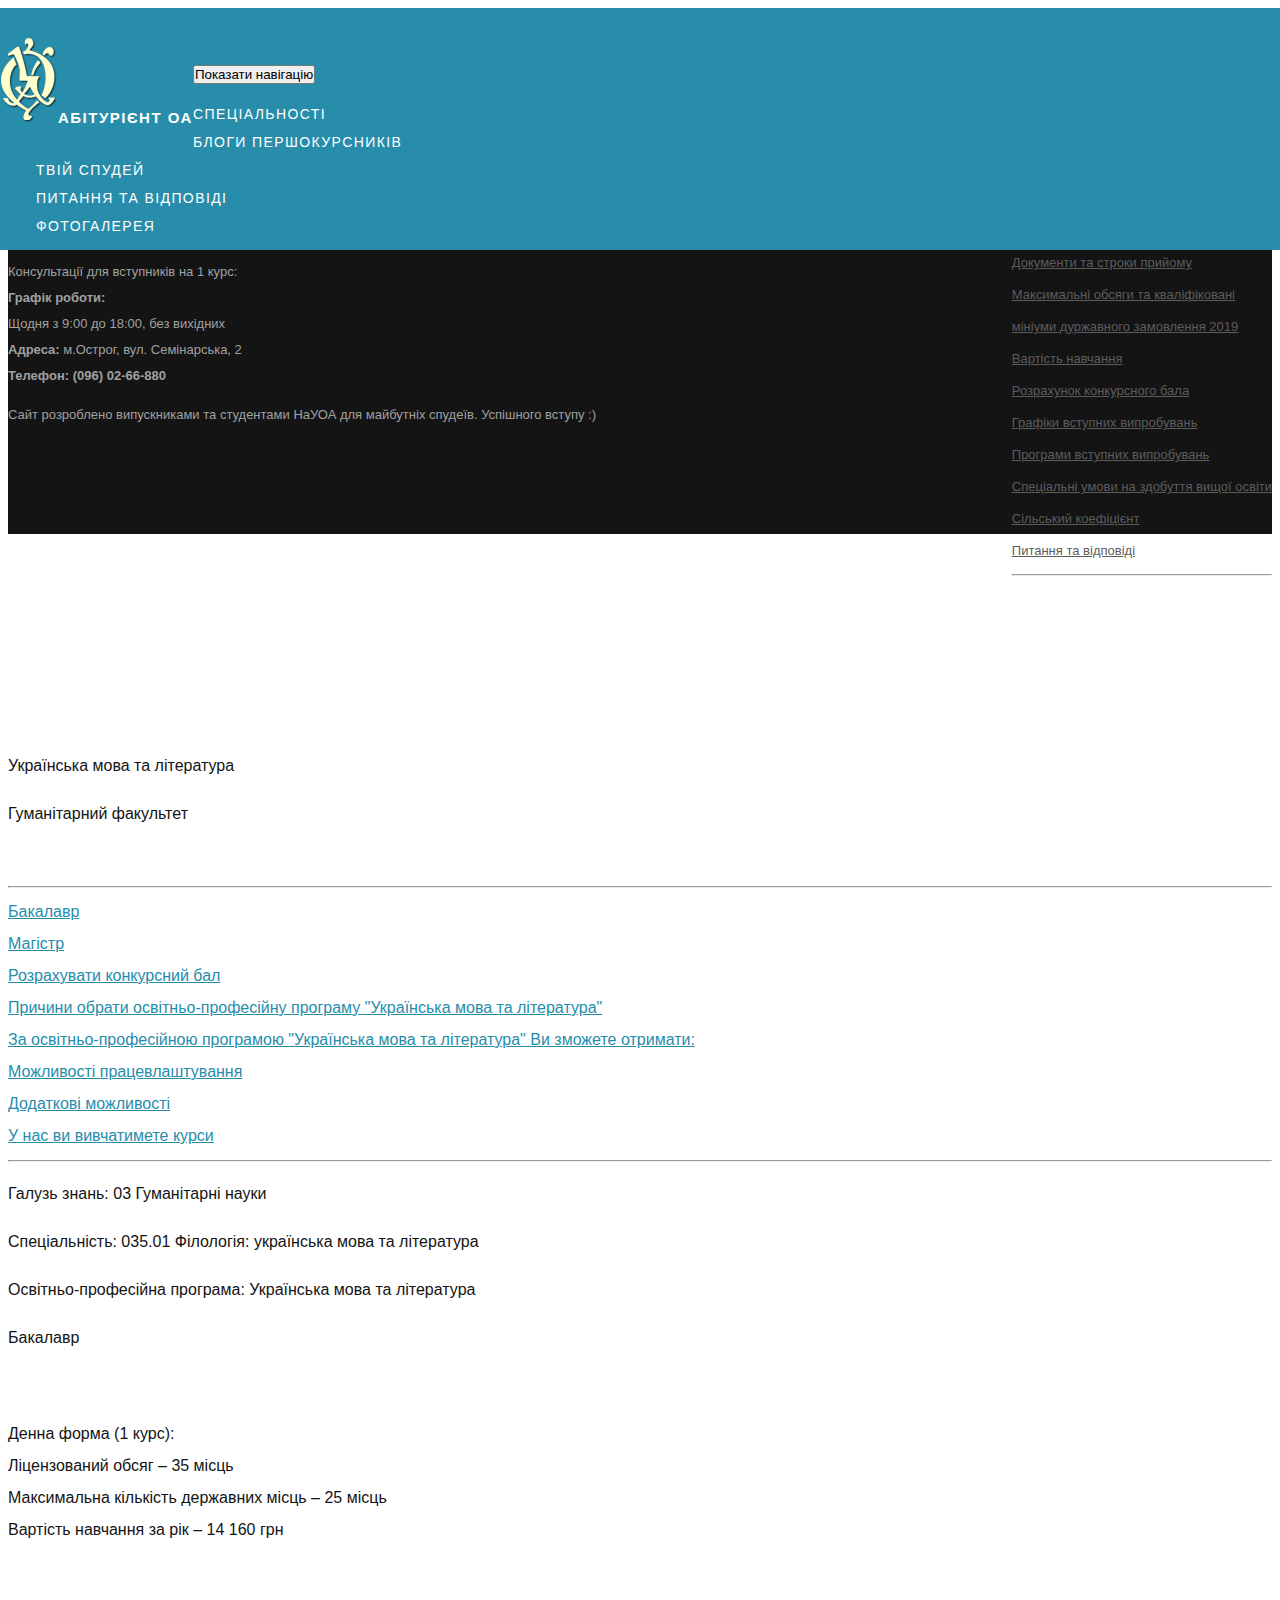
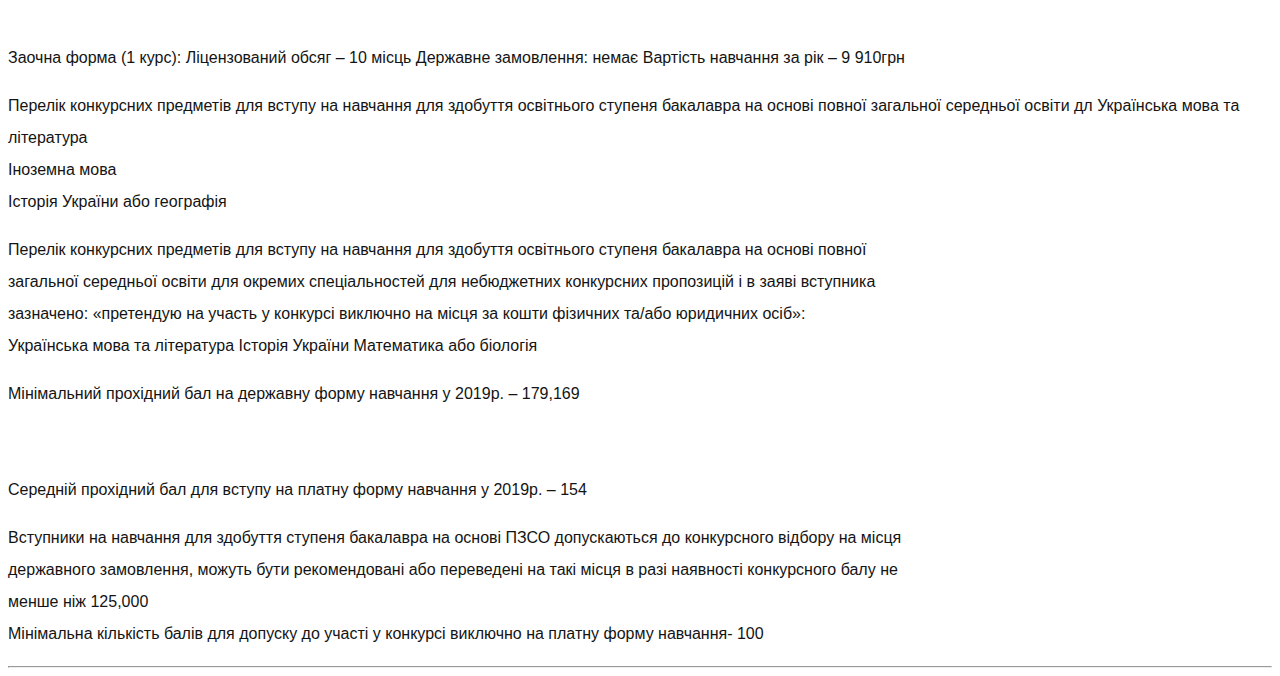
==== commit 02a4837b: "Edit container menu" ====
--- a/index_.html
+++ b/index_.html
@@ -16,6 +16,7 @@
   <!-- Styles -->
 
   <link href="css/style.css" rel="stylesheet" media="screen">
+  <link href="style.css" rel="stylesheet" media="screen">
 
   
   <!-- <link rel="stylesheet" href="progress.css"> -->
@@ -62,25 +63,41 @@
 
     <!-- Home -->
 
-<div class="container" style="padding-top: 130px"> 
-
-    <p>Українська мова та література</p>
-    <p class=""> Гуманітарний факультет </p></br>
-    <hr>
-    <a href="#"> Бакалавр</a></br>
-    <a  href="#"> Магістр</a></br>
-    <a href="#"> Розрахувати конкурсний бал</a></br>
-    <a href="#"> Причини обрати освітньо-професійну програму "Українська мова та література"</a></br>
-    <a href="#"> За освітньо-професійною програмою "Українська мова та література" Ви зможете отримати:</a></br>
-    <a href="#"> Можливості працевлаштування</a></br>
-    <a href="#"> Додаткові можливості</a></br>
-    <a href="#"> У нас ви вивчатимете курси</a></br>
-    <hr>
-    <p>Галузь знань: 03 Гуманітарні науки</p>
-    <p> Спеціальність: 035.01 Філологія: українська мова та література </p>
-    <p> Освітньо-професійна програма: Українська мова та література </p>
-    <p class=""> Бакалавр </p></br>
-    <p class=""> Денна форма (1 курс):</br>
+<div class="container "> 
+<div class="col-lg-4 col-md-4 col-sm-12 col-12 menu">
+<p class="head_menu"><b>Стати бакалавром</b></p>
+<a class="p_menu" href="#">Перелік конкурсних предметів 2020</a></br>
+<a class="p_menu" href="#">Документи та строки прийому</a></br>
+<a class="p_menu" href="#">Максимальні обсяги та кваліфіковані</br> мініуми дуржавного замовлення 2019</a></br>
+<a class="p_menu" href="#">Вартість навчання</a></br>
+<a class="p_menu" href="#">Розрахунок конкурсного бала</a></br>
+<a class="p_menu" href="#">Графіки вступних випробувань</a></br>
+<a class="p_menu" href="#">Програми вступних випробувань</a></br>
+<a class="p_menu" href="#">Спеціальні умови на здобуття вищої освіти</a></br>
+<a class="p_menu" href="#">Сільський коефіцієнт</a></br>
+<a class="p_menu" href="#">Питання та відповіді</a></br>
+<hr>
+</div>
+<div class="col-lg-8 col-md-8 col-sm-12  col-12 contain" >
+
+
+<p>Українська мова та література</p>
+<p class=""> Гуманітарний факультет </p></br>
+<hr>
+<a href="#"> Бакалавр</a></br>
+<a  href="#"> Магістр</a></br>
+<a href="#"> Розрахувати конкурсний бал</a></br>
+<a href="#"> Причини обрати освітньо-професійну програму "Українська мова та література"</a></br>
+<a href="#"> За освітньо-професійною програмою "Українська мова та література" Ви зможете отримати:</a></br>
+<a href="#"> Можливості працевлаштування</a></br>
+<a href="#"> Додаткові можливості</a></br>
+<a href="#"> У нас ви вивчатимете курси</a></br>
+<hr>
+<p>Галузь знань: 03 Гуманітарні науки</p>
+<p> Спеціальність: 035.01 Філологія: українська мова та література </p>
+<p> Освітньо-професійна програма: Українська мова та література </p>
+<p class=""> Бакалавр </p></br>
+<p class=""> Денна форма (1 курс):</br>
 Ліцензований обсяг – 35  місць</br>
 Максимальна кількість державних місць – 25 місць</br>
 Вартість навчання за рік – 14 160 грн</p> </br></br>
@@ -91,32 +108,39 @@
 Вартість навчання за рік – 9 910грн </p>
 
 <p class="">Перелік конкурсних предметів для вступу на навчання для здобуття освітнього ступеня бакалавра на основі повної
-     загальної середньої освіти дл
+ загальної середньої освіти дл
 
 Українська мова та література</br>
 Іноземна мова</br>
 Історія України або географія</br>
 </p>
 <p class="">Перелік конкурсних предметів для вступу на навчання для здобуття освітнього ступеня бакалавра на основі повної</br>
-     загальної середньої освіти  для окремих спеціальностей для небюджетних конкурсних пропозицій і в заяві вступника</br>
-      зазначено: «претендую на участь у конкурсі виключно на місця за кошти фізичних та/або юридичних осіб»:</br>
-
-    Українська мова та література
-    Історія України
-    Математика або біологія</br>
+ загальної середньої освіти  для окремих спеціальностей для небюджетних конкурсних пропозицій і в заяві вступника</br>
+  зазначено: «претендую на участь у конкурсі виключно на місця за кошти фізичних та/або юридичних осіб»:</br>
+
+Українська мова та література
+Історія України
+Математика або біологія</br>
 </p>
 
 <p> Мінімальний прохідний бал на державну форму навчання у 2019р. – 179,169</p></br>
 
 <p>Середній прохідний бал для вступу на платну форму навчання у 2019р. – 154</p>
 <p>Вступники на навчання для здобуття ступеня бакалавра на основі ПЗСО допускаються до конкурсного відбору на місця</br>
- державного замовлення, можуть бути рекомендовані або переведені на такі місця в разі наявності конкурсного балу не</br>
-  менше ніж 125,000</br>
+державного замовлення, можуть бути рекомендовані або переведені на такі місця в разі наявності конкурсного балу не</br>
+менше ніж 125,000</br>
 
 Мінімальна кількість балів для допуску до участі у конкурсі виключно на платну форму навчання- 100</p>
+
+
+<hr>
+
+
+</div>
+
     </div>
 
-
+  </div>
  <footer id="footer" class="footer text-white">
     <div class="footer-bottom">
       <div class="container">
--- a/style.css
+++ b/style.css
@@ -0,0 +1,23 @@
+
+.menu{
+ 
+  padding-top: 150px;
+}
+.contain{
+ 
+  padding-top: 150px;
+}
+@media(min-width:768px){
+  .menu{
+    float: right;}
+    .contain{
+      float:left;}
+}
+.p_menu{
+  color:#5c5c5c;
+  font-size:13px;
+}
+.head_menu{
+  color: black;
+  font-size:14px;
+}
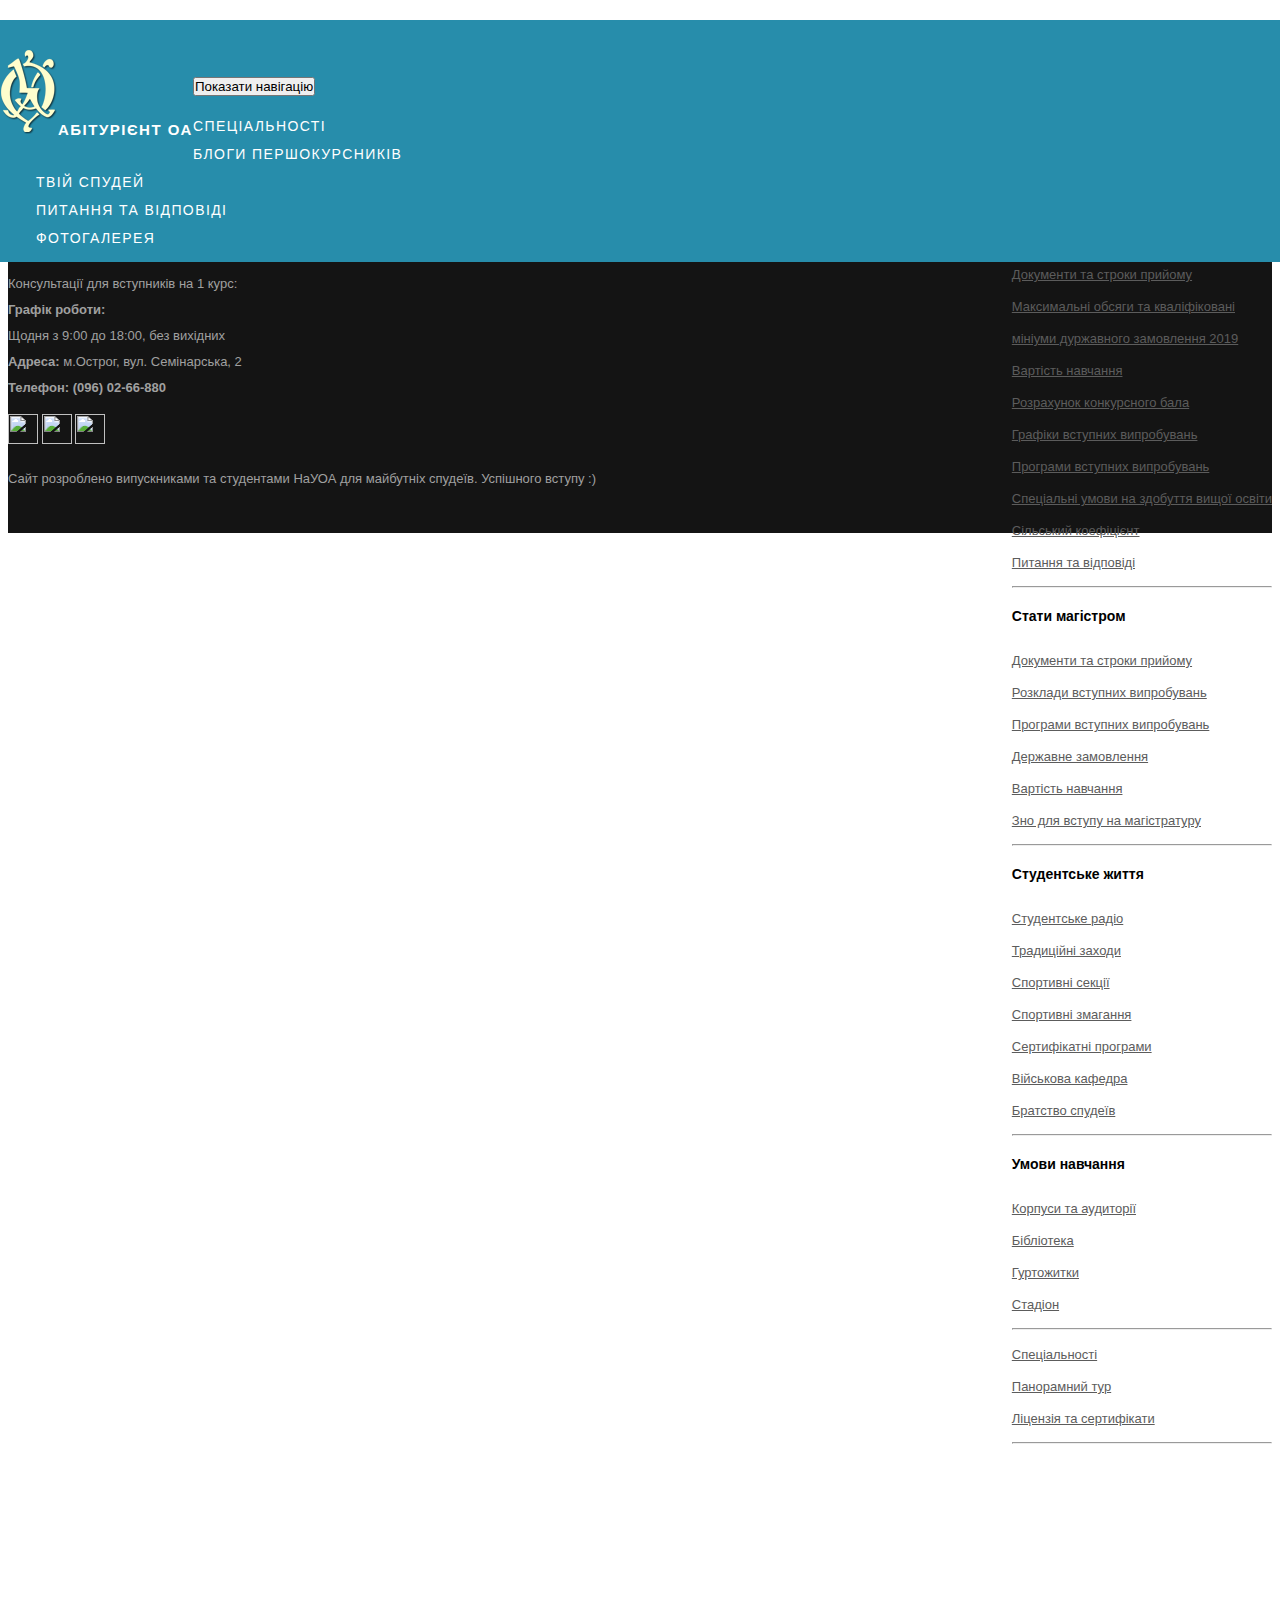
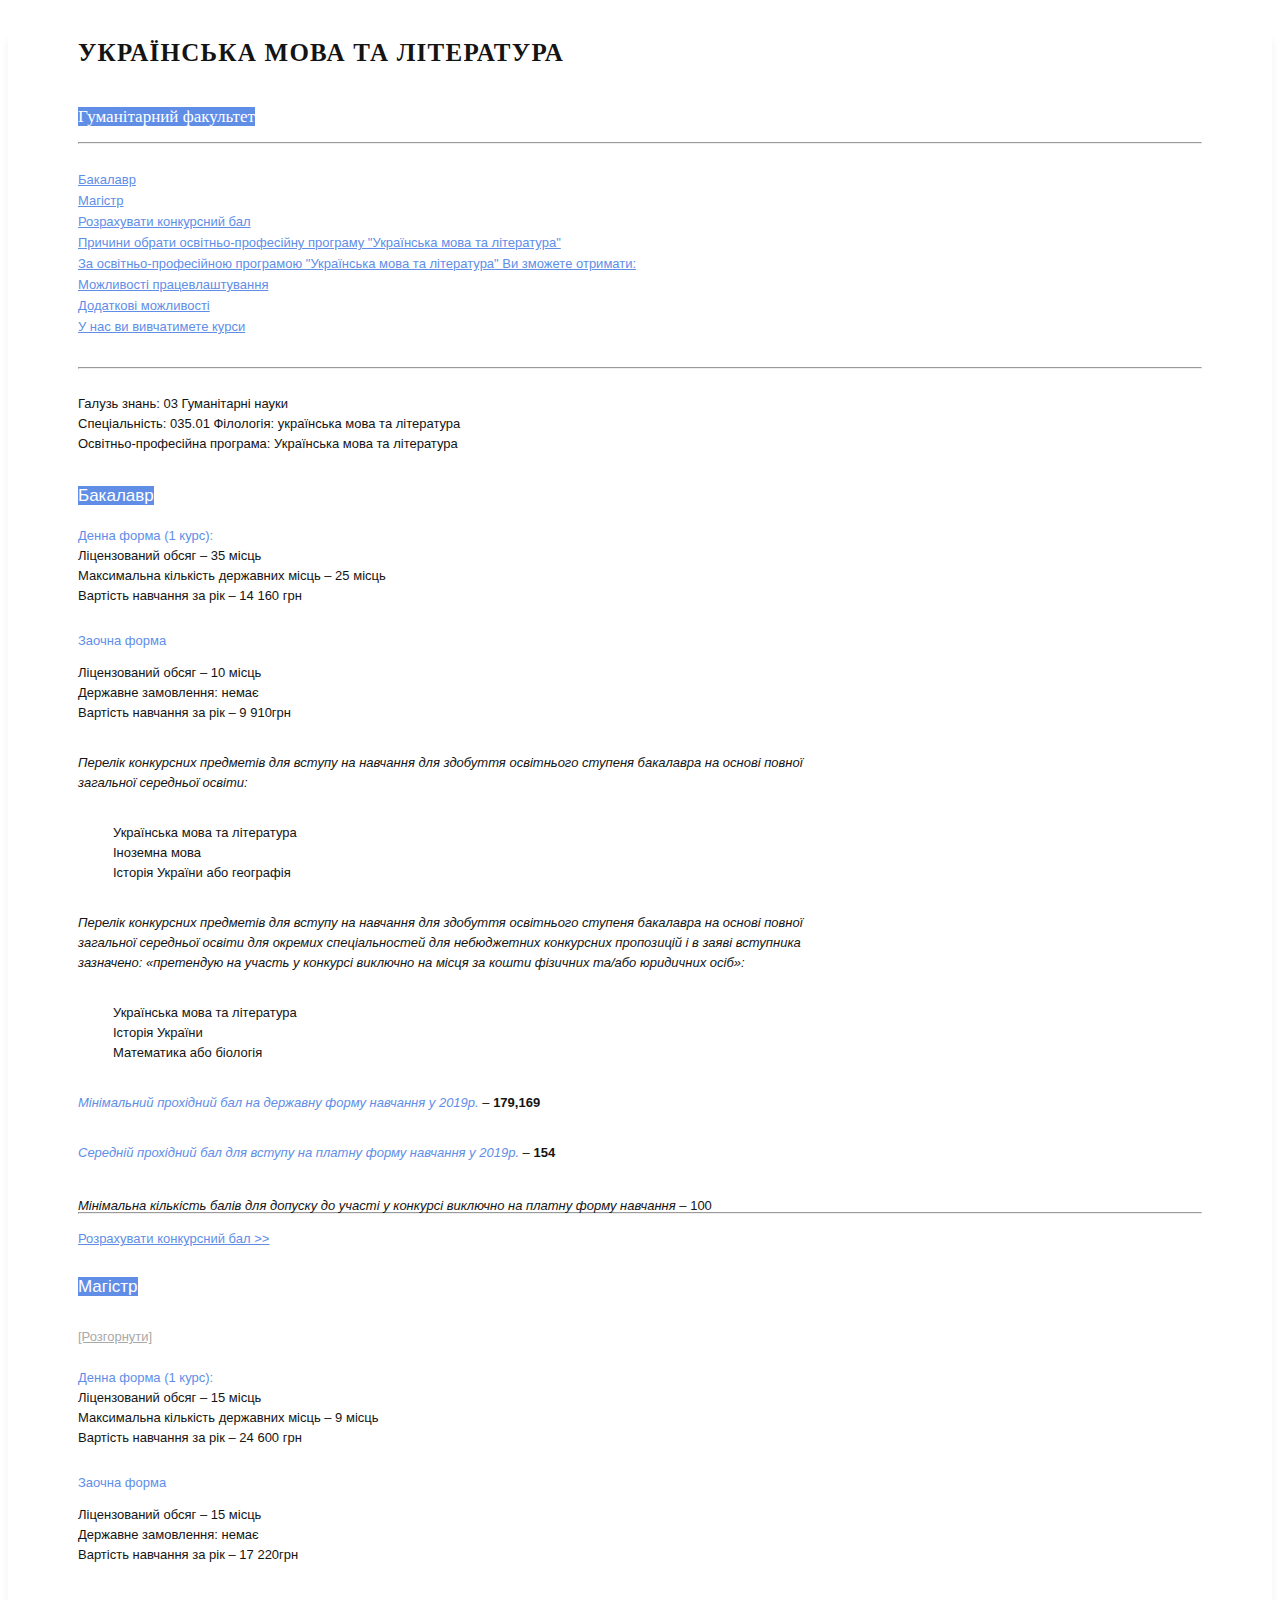
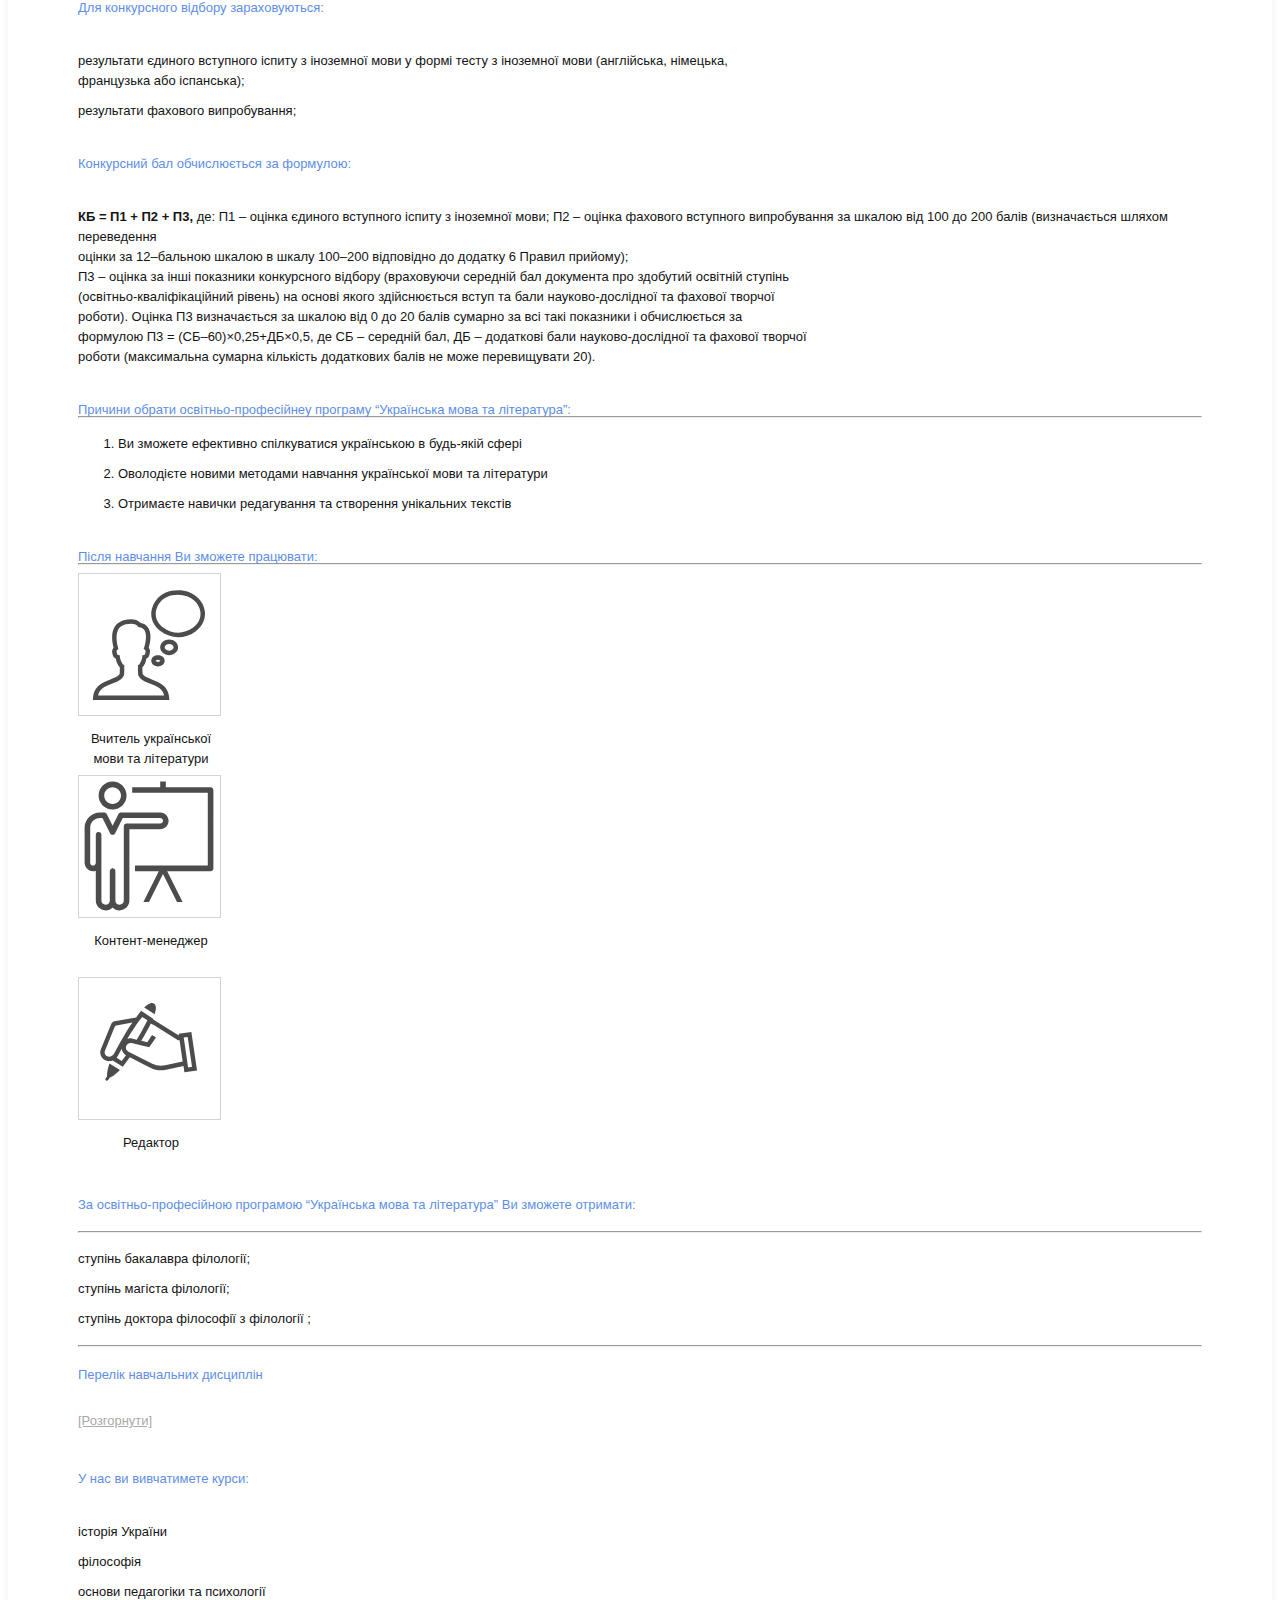
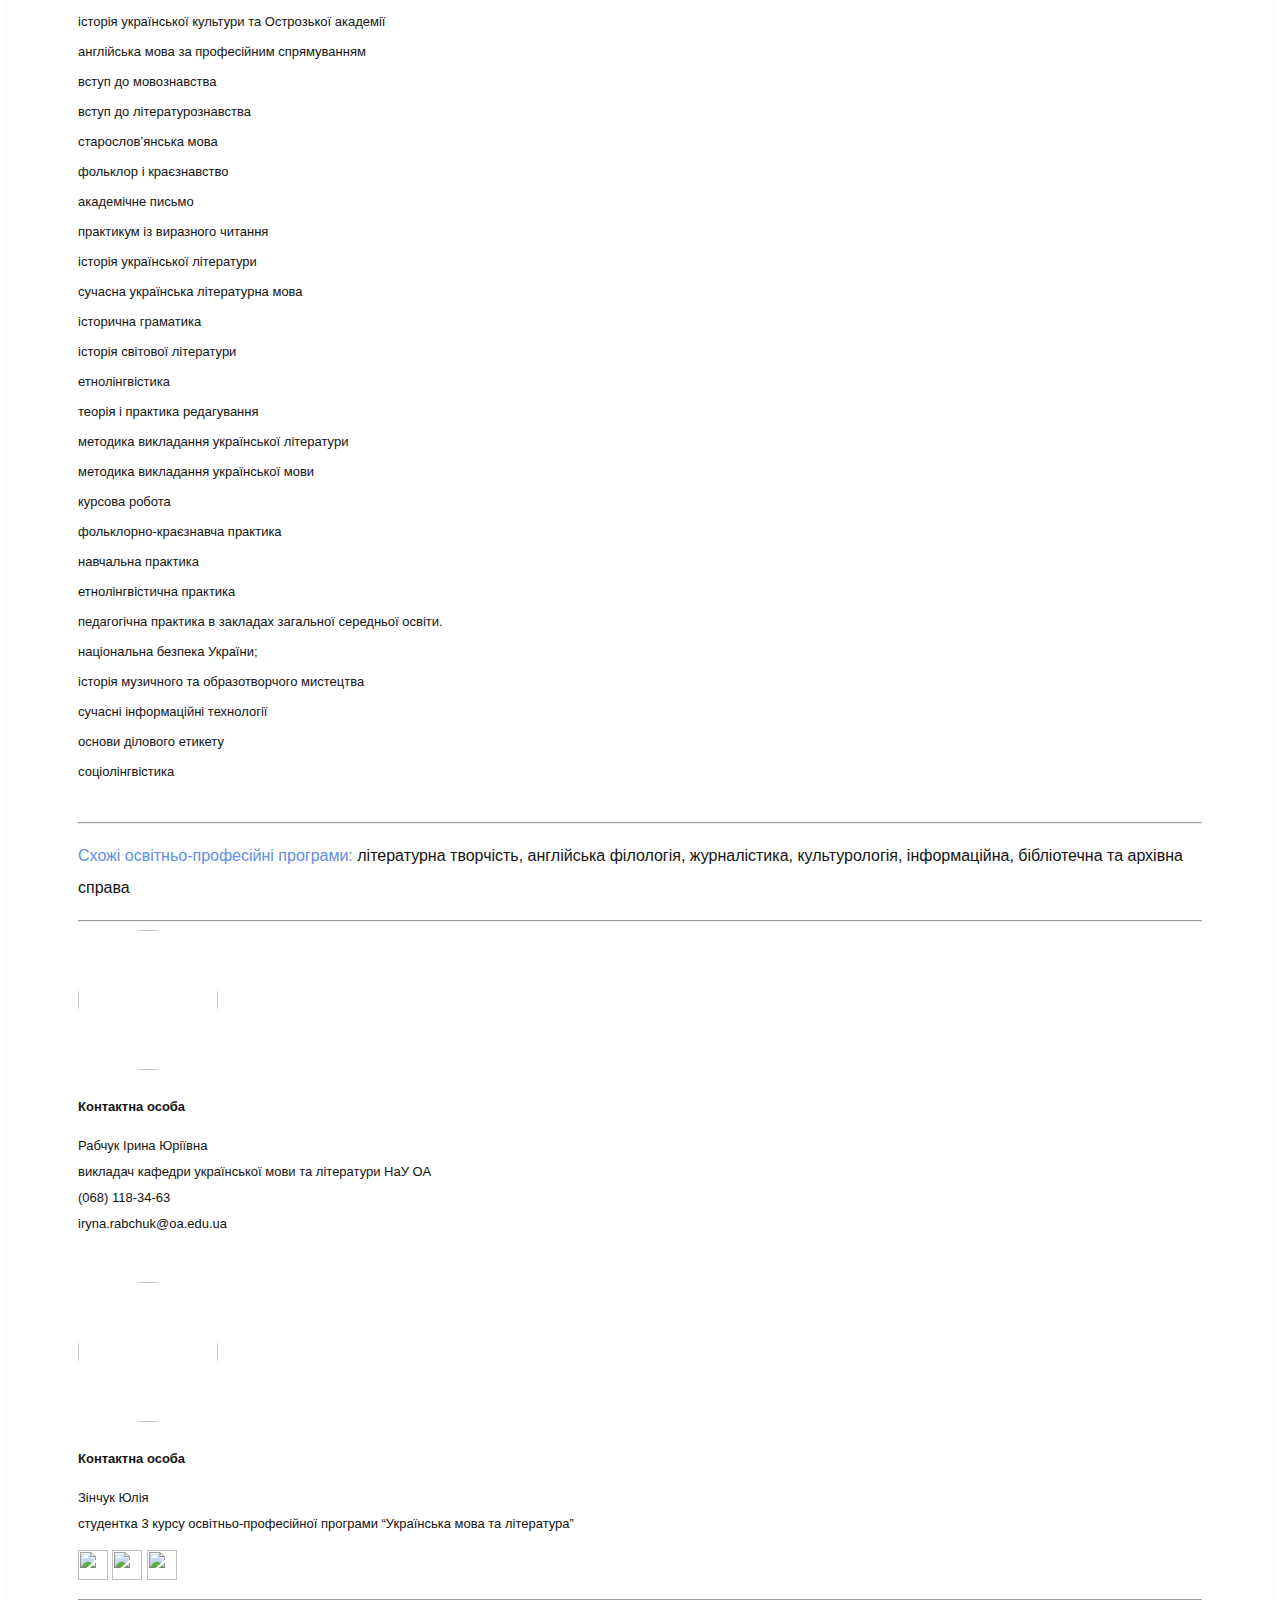
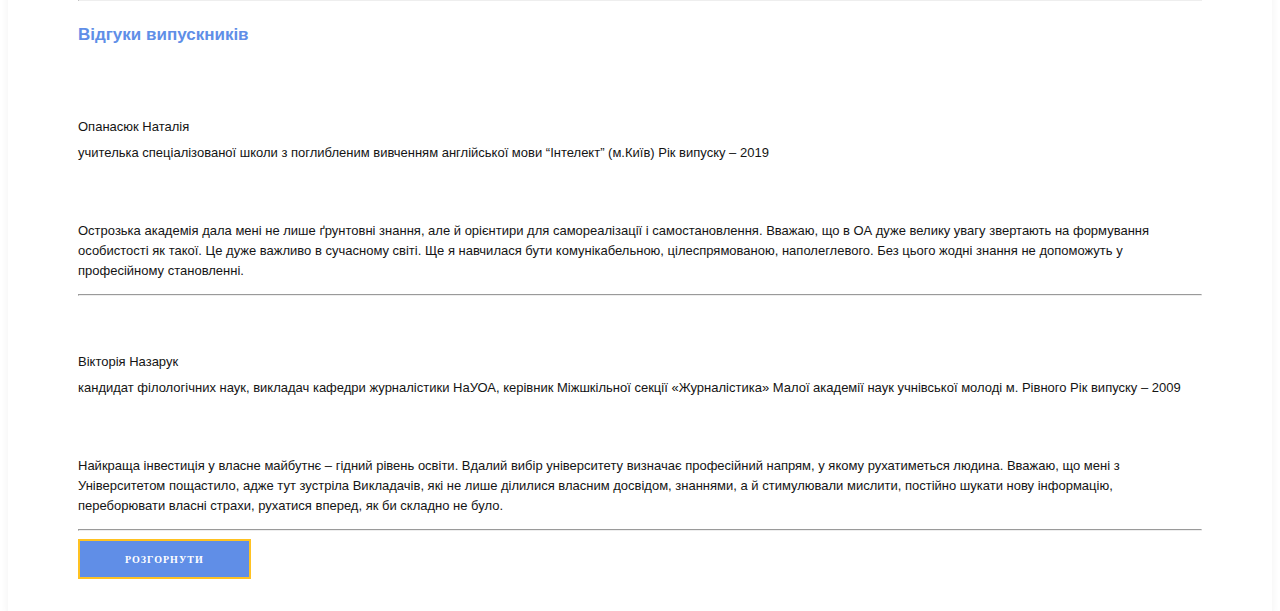
==== commit 1ec50861: "Add container and information" ====
--- a/index_.html
+++ b/index_.html
@@ -64,7 +64,7 @@
     <!-- Home -->
 
 <div class="container "> 
-<div class="col-lg-4 col-md-4 col-sm-12 col-12 menu">
+<div class="col-lg-3 col-md-3 col-sm-12 col-12 menu">
 <p class="head_menu"><b>Стати бакалавром</b></p>
 <a class="p_menu" href="#">Перелік конкурсних предметів 2020</a></br>
 <a class="p_menu" href="#">Документи та строки прийому</a></br>
@@ -75,72 +75,329 @@
 <a class="p_menu" href="#">Програми вступних випробувань</a></br>
 <a class="p_menu" href="#">Спеціальні умови на здобуття вищої освіти</a></br>
 <a class="p_menu" href="#">Сільський коефіцієнт</a></br>
-<a class="p_menu" href="#">Питання та відповіді</a></br>
-<hr>
-</div>
-<div class="col-lg-8 col-md-8 col-sm-12  col-12 contain" >
-
-
-<p>Українська мова та література</p>
-<p class=""> Гуманітарний факультет </p></br>
-<hr>
-<a href="#"> Бакалавр</a></br>
-<a  href="#"> Магістр</a></br>
-<a href="#"> Розрахувати конкурсний бал</a></br>
-<a href="#"> Причини обрати освітньо-професійну програму "Українська мова та література"</a></br>
-<a href="#"> За освітньо-професійною програмою "Українська мова та література" Ви зможете отримати:</a></br>
-<a href="#"> Можливості працевлаштування</a></br>
-<a href="#"> Додаткові можливості</a></br>
-<a href="#"> У нас ви вивчатимете курси</a></br>
-<hr>
-<p>Галузь знань: 03 Гуманітарні науки</p>
-<p> Спеціальність: 035.01 Філологія: українська мова та література </p>
-<p> Освітньо-професійна програма: Українська мова та література </p>
-<p class=""> Бакалавр </p></br>
-<p class=""> Денна форма (1 курс):</br>
-Ліцензований обсяг – 35  місць</br>
-Максимальна кількість державних місць – 25 місць</br>
-Вартість навчання за рік – 14 160 грн</p> </br></br>
-
-<p class="">Заочна форма (1 курс):
-Ліцензований обсяг – 10 місць
-Державне замовлення: немає
-Вартість навчання за рік – 9 910грн </p>
-
-<p class="">Перелік конкурсних предметів для вступу на навчання для здобуття освітнього ступеня бакалавра на основі повної
- загальної середньої освіти дл
-
-Українська мова та література</br>
-Іноземна мова</br>
-Історія України або географія</br>
-</p>
-<p class="">Перелік конкурсних предметів для вступу на навчання для здобуття освітнього ступеня бакалавра на основі повної</br>
- загальної середньої освіти  для окремих спеціальностей для небюджетних конкурсних пропозицій і в заяві вступника</br>
-  зазначено: «претендую на участь у конкурсі виключно на місця за кошти фізичних та/або юридичних осіб»:</br>
-
-Українська мова та література
-Історія України
-Математика або біологія</br>
-</p>
-
-<p> Мінімальний прохідний бал на державну форму навчання у 2019р. – 179,169</p></br>
-
-<p>Середній прохідний бал для вступу на платну форму навчання у 2019р. – 154</p>
-<p>Вступники на навчання для здобуття ступеня бакалавра на основі ПЗСО допускаються до конкурсного відбору на місця</br>
-державного замовлення, можуть бути рекомендовані або переведені на такі місця в разі наявності конкурсного балу не</br>
-менше ніж 125,000</br>
-
-Мінімальна кількість балів для допуску до участі у конкурсі виключно на платну форму навчання- 100</p>
-
-
-<hr>
-
-
-</div>
-
-    </div>
-
-  </div>
+<a class="p_menu" href="#">Питання та відповіді</a>
+<hr>
+<p class="head_menu"><b>Стати магістром</b></p>
+<a class="p_menu" href="#">Документи та строки прийому</a></br>
+<a class="p_menu" href="#">Розклади вступних випробувань</a></br>
+<a class="p_menu" href="#">Програми вступних випробувань</a></br>
+<a class="p_menu" href="#">Державне замовлення</a></br>
+<a class="p_menu" href="#">Вартість навчання</a></br>
+<a class="p_menu" href="#">Зно для вступу на магістратуру</a>
+<hr>
+<p class="head_menu"><b>Студентське життя</b></p>
+<a class="p_menu" href="#">Студентське радіо</a></br>
+<a class="p_menu" href="#">Традиційні заходи</a></br>
+<a class="p_menu" href="#">Спортивні секції</a></br>
+<a class="p_menu" href="#">Спортивні змагання</a></br>
+<a class="p_menu" href="#">Сертифікатні програми</a></br>
+<a class="p_menu" href="#">Військова кафедра</a></br>
+<a class="p_menu" href="#">Братство спудеїв</a></br>
+<hr>
+<p class="head_menu"><b>Умови навчання</b></p>
+<a class="p_menu" href="#">Корпуси та аудиторії</a></br>
+<a class="p_menu" href="#">Бібліотека</a></br>
+<a class="p_menu" href="#">Гуртожитки</a></br>
+<a class="p_menu" href="#">Стадіон</a></br>
+<hr>
+<a class="p_menu" href="#">Спеціальності</a></br>
+<a class="p_menu" href="#">Панорамний тур</a></br>
+<a class="p_menu" href="#">Ліцензія та сертифікати</a></br>
+<hr>
+</div>
+<div class="col-lg-9 col-md-9 col-sm-12  col-12 contain" >
+  <section class="spe">
+        <div class="card">
+            <div class="card-body">
+                <h4 class="zagolovok">Українська мова та література</h4>
+               
+                <span class="badge badge__col">Гуманітарний факультет</span>
+                <hr>
+                <p class="lin__a">
+                <a href="#" class="lin"> Бакалавр</a></br>
+                <a href="#" class="lin"> Магістр</a></br>
+                <a href="#" class="lin"> Розрахувати конкурсний бал</a></br>
+                <a href="#" class="lin"> Причини обрати освітньо-професійну програму "Українська мова та література"</a></br>
+                <a href="#" class="lin"> За освітньо-професійною програмою "Українська мова та література" Ви зможете отримати:</a></br>
+                <a href="#" class="lin"> Можливості працевлаштування</a></br>
+                <a href="#" class="lin"> Додаткові можливості</a></br>
+                <a href="#" class="lin"> У нас ви вивчатимете курси</a></br></p>
+                <hr>
+                <p class="text-ordinary">Галузь знань: 03 Гуманітарні науки</br>
+                   Спеціальність: 035.01 Філологія: українська мова та література </br>
+                   Освітньо-професійна програма: Українська мова та література </p>
+                <span class="badge badge__col1">Бакалавр</span>
+                <p class="text-color"> Денна форма (1 курс):</br>
+                <p class="text-ordinary">Ліцензований обсяг – 35  місць</br>
+                    Максимальна кількість державних місць – 25 місць</br>
+                    Вартість навчання за рік – 14 160 грн</p>
+                <p class="text-color1"> Заочна форма</p>
+                <p class="text-ordinary__1">Ліцензований обсяг – 10 місць</br>
+                    Державне замовлення: немає</br>
+                    Вартість навчання за рік – 9 910грн</br> </p>
+                <p class="text-ordinary__1"><i>Перелік конкурсних предметів для вступу на навчання для здобуття освітнього ступеня бакалавра на основі повної</br>
+                    загальної середньої освіти:</i></p>
+                <p class="text-ordinary__2">Українська мова та література</br>
+                    Іноземна мова</br>
+                    Історія України або географія</br>
+                    </p>
+                <p class="text-ordinary__1"><i>Перелік конкурсних предметів для вступу на навчання для здобуття освітнього ступеня бакалавра на основі повної</br>
+                    загальної середньої освіти  для окремих спеціальностей для небюджетних конкурсних пропозицій і в заяві вступника</br>
+                    зазначено: «претендую на участь у конкурсі виключно на місця за кошти фізичних та/або юридичних осіб»:</br></i>
+                <p class="text-ordinary__2">Українська мова та література</br>
+                    Історія України</br>
+                    Математика або біологія</br>
+                </p>
+                <p class="bal"><i class="bal1">Мінімальний прохідний бал на державну форму навчання у 2019р.</i> – <b>179,169</b></p>
+                <p class="bal"><i class="bal1">Середній прохідний бал для вступу на платну форму навчання у 2019р.</i> – <b>154</b></p>
+                
+                <p class="text__or"><i>Мінімальна кількість балів для допуску до участі у конкурсі виключно на платну форму навчання</i> – 100</p>                  
+                <hr>
+                <a href="#" class="rozr">Розрахувати конкурсний бал >></a>
+                <p><span class="badge badge__col2">Магістр</span></p>
+                <p><a href="#" class="gorn">[Розгорнути]</a></p>
+                <p class="text-color"> Денна форма (1 курс):</br></p>
+                <p class="text-ordinary">Ліцензований обсяг – 15  місць</br>
+                    Максимальна кількість державних місць – 9 місць</br>
+                    Вартість навчання за рік – 24 600 грн</p>
+                <p class="text-color1"> Заочна форма</p>
+                <p class="text-ordinary__1">Ліцензований обсяг – 15 місць</br>
+                    Державне замовлення: немає</br>
+                    Вартість навчання за рік – 17 220грн</br> </p>
+                <p class="vidb">Для конкурсного відбору зараховуються:</p>
+                <p>
+                    <ul class="ul1">
+                        <li>
+                            результати єдиного вступного іспиту з іноземної мови у формі тесту з іноземної мови (англійська, німецька,<br>
+                            французька або іспанська);
+                        </li>
+                        <li>
+                            результати фахового випробування;
+                        </li>
+                    </ul>
+                </p>
+                <p class="vidb1">Конкурсний бал обчислюється за формулою:</p>
+                <p class="koef"> <b>КБ = П1 + П2 + П3,</b> де:
+                П1 – оцінка єдиного вступного іспиту з іноземної мови;
+                П2 – оцінка фахового вступного випробування за шкалою від 100 до 200 балів (визначається шляхом переведення<br>
+                оцінки за 12–бальною шкалою в шкалу 100–200 відповідно до додатку 6 Правил прийому);<br>
+                П3 – оцінка за інші показники конкурсного відбору (враховуючи середній бал документа про здобутий освітній ступінь<br>
+                (освітньо-кваліфікаційний рівень) на основі якого здійснюється вступ та бали науково-дослідної та фахової творчої<br>
+                роботи). Оцінка П3 визначається за шкалою від 0 до 20 балів сумарно за всі такі показники і обчислюється за <br> 
+                формулою П3 = (СБ–60)×0,25+ДБ×0,5, де СБ – середній бал, ДБ – додаткові бали науково-дослідної та фахової творчої<br> 
+                роботи (максимальна сумарна кількість додаткових балів не може перевищувати 20).<br>
+                </p>
+                <p class="prich">Причини обрати освітньо-професійнеу програму “Українська мова та література”:</p>
+                <hr>
+                <p>
+                    <ol class="num">
+                        <li>
+                            Ви зможете ефективно спілкуватися українською в будь-якій сфері
+                        </li>
+                        <li>
+                            Оволодієте новими методами навчання української мови та літератури
+                        </li>
+                        <li>
+                            Отримаєте навички редагування та створення унікальних текстів
+                        </li>
+                    </ol>
+                </p>
+                <p class="prich">Після навчання Ви зможете працювати:</p>
+                <hr>
+                <div class="row">
+                  <div class="col-lg-4 col-md-4">
+                      <div class="pr__container d-flex">
+                          <div class="ic1"><svg xmlns="http://www.w3.org/2000/svg" x="0px" y="0px"
+                              width="140" height="140"
+                              viewBox="0 0 226 226"
+                              style=" fill:#000000;"><g transform="translate(22.6,22.6) scale(0.8,0.8)"><g fill="none" fill-rule="nonzero" stroke="none" stroke-width="1" stroke-linecap="butt" stroke-linejoin="miter" stroke-miterlimit="10" stroke-dasharray="" stroke-dashoffset="0" font-family="none" font-weight="none" font-size="none" text-anchor="none" style="mix-blend-mode: normal"><path d="M0,226v-226h226v226z" fill="none"></path><g fill="#4c4c4c"><path d="M171.76,4.52c-19.03344,0 -32.89359,7.02719 -41.66875,16.52625c-8.77516,9.49906 -12.57125,21.20516 -12.57125,30.93375c0,14.90187 7.94531,26.97875 18.50375,35.03c10.55844,8.05125 23.71234,12.43 35.73625,12.43c12.00625,0 25.17781,-4.27281 35.73625,-12.28875c10.55844,-8.01594 18.50375,-20.12812 18.50375,-35.17125c0,-23.94187 -21.39937,-47.46 -54.24,-47.46zM171.76,13.56c28.56781,0 45.2,19.88094 45.2,38.42c0,11.93562 -5.98547,21.25813 -14.83125,27.9675c-8.84578,6.70937 -20.56953,10.4525 -30.36875,10.4525c-9.76391,0 -21.36406,-3.83141 -30.2275,-10.59375c-8.86344,-6.76234 -14.9725,-16.06719 -14.9725,-27.82625c0,-7.29203 3.05453,-17.14422 10.17,-24.86c7.11547,-7.71578 18.16828,-13.56 35.03,-13.56zM76.41625,63.28c-17.95641,0.33547 -29.60953,7.71578 -34.60625,19.06875c-4.74953,10.78797 -3.79609,24.13609 -0.42375,37.99625c-1.78328,2.27766 -3.19578,5.10266 -2.68375,9.3225c0.58266,4.74953 1.87156,8.26313 3.81375,10.735c0.95344,1.21828 2.20703,1.32422 3.39,1.9775c0.70625,3.955 1.87156,7.87469 3.53125,11.15875c0.97109,1.92453 2.01281,3.61953 3.1075,5.085c0.42375,0.565 1.11234,0.91813 1.55375,1.4125c0.03531,4.48469 0.08828,8.29844 -0.2825,12.995c-1.14766,2.70141 -3.86672,4.92609 -8.475,7.20375c-4.76719,2.36594 -11.12344,4.60828 -17.515,7.345c-6.39156,2.73672 -12.94203,5.98547 -18.22125,11.3c-5.27922,5.31453 -9.02234,12.73016 -9.605,22.3175l-0.2825,4.8025h154.245l-0.2825,-4.8025c-0.58266,-9.56969 -4.34344,-17.00297 -9.605,-22.3175c-5.26156,-5.31453 -11.84734,-8.56328 -18.22125,-11.3c-6.37391,-2.73672 -12.62422,-4.97906 -17.37375,-7.345c-4.57297,-2.27766 -7.18609,-4.50234 -8.33375,-7.20375c-0.37078,-4.69656 -0.45906,-8.51031 -0.42375,-12.995c0.44141,-0.51203 1.13,-0.8475 1.55375,-1.4125c1.07703,-1.48313 2.15406,-3.16047 3.1075,-5.085c1.60672,-3.28406 2.70141,-7.22141 3.39,-11.15875c1.18297,-0.65328 2.43656,-0.75922 3.39,-1.9775c1.94219,-2.47187 3.23109,-5.98547 3.81375,-10.735c0.49437,-4.13156 -0.82984,-6.92125 -2.5425,-9.18125c1.87156,-6.09141 4.16688,-15.71406 3.39,-25.7075c-0.44141,-5.52641 -1.83625,-11.0175 -5.22625,-15.67875c-3.21344,-4.43172 -8.49266,-7.71578 -15.11375,-8.89875c-4.32578,-4.74953 -11.12344,-6.92125 -19.06875,-6.92125zM76.41625,72.32c0.05297,0 0.08828,0 0.14125,0c7.52156,0.03531 12.21813,2.29531 13.41875,4.37875l1.13,1.9775l2.26,0.2825c5.13797,0.70625 7.85703,2.57781 9.8875,5.3675c2.03047,2.78969 3.17812,6.85063 3.53125,11.3c0.70625,8.89875 -1.90687,19.42188 -3.53125,24.295l-1.13,3.39l3.1075,1.9775c-0.44141,-0.26484 1.20063,0.51203 0.8475,3.39c-0.44141,3.61953 -1.4125,5.34984 -1.9775,6.07375c-0.565,0.72391 -0.72391,0.58266 -0.565,0.565l-3.81375,0.2825l-0.2825,3.81375c-0.33547,3.14281 -1.74797,6.95656 -3.24875,10.02875c-0.75922,1.53609 -1.44781,2.89562 -2.11875,3.81375c-0.49438,0.68859 -0.98875,1.20063 -0.98875,1.27125l-2.40125,1.13v2.68375c0,5.45578 -0.15891,9.99344 0.42375,16.385v0.565l0.2825,0.565c2.27766,6.07375 7.53922,9.78156 13.13625,12.57125c5.59703,2.78969 11.865,4.8025 17.7975,7.345c5.9325,2.5425 11.31766,5.49109 15.255,9.46375c2.94859,2.98391 4.82016,6.95656 5.9325,11.72375h-133.34c1.11234,-4.76719 2.96625,-8.73984 5.9325,-11.72375c3.955,-3.97266 9.44609,-6.92125 15.39625,-9.46375c5.95016,-2.5425 12.18281,-4.55531 17.7975,-7.345c5.61469,-2.78969 10.85859,-6.47984 13.13625,-12.57125l0.2825,-0.565v-0.565c0.58266,-6.39156 0.42375,-10.92922 0.42375,-16.385v-2.68375l-2.26,-1.27125c0.01766,0.01766 0,0.07063 -0.14125,0c-0.17656,-0.15891 -0.565,-0.54734 -0.98875,-1.13c-0.68859,-0.91813 -1.48313,-2.27766 -2.26,-3.81375c-1.55375,-3.07219 -2.91328,-6.92125 -3.24875,-10.02875l-0.2825,-3.81375l-3.81375,-0.2825c0.15891,0.01766 0,0.15891 -0.565,-0.565c-0.565,-0.72391 -1.53609,-2.45422 -1.9775,-6.07375c-0.35312,-2.87797 1.27125,-3.65484 0.8475,-3.39l2.825,-1.83625l-0.8475,-3.24875c-3.56656,-13.63062 -4.04328,-25.97234 -0.42375,-34.1825c3.60188,-8.17484 10.77031,-13.38344 26.41375,-13.70125zM153.68,103.96c-9.51672,0 -18.08,6.65641 -18.08,15.82c0,9.16359 8.56328,15.82 18.08,15.82c9.51672,0 18.08,-6.65641 18.08,-15.82c0,-9.16359 -8.56328,-15.82 -18.08,-15.82zM153.68,113c5.45578,0 9.04,3.47828 9.04,6.78c0,3.30172 -3.58422,6.78 -9.04,6.78c-5.45578,0 -9.04,-3.47828 -9.04,-6.78c0,-3.30172 3.58422,-6.78 9.04,-6.78zM131.08,135.6c-3.40766,0 -6.51516,0.93578 -9.04,2.825c-2.52484,1.88922 -4.52,4.97906 -4.52,8.475c0,3.49594 1.99516,6.58578 4.52,8.475c2.52484,1.88922 5.63234,2.825 9.04,2.825c3.40766,0 6.51516,-0.93578 9.04,-2.825c2.52484,-1.88922 4.52,-4.97906 4.52,-8.475c0,-3.49594 -1.99516,-6.58578 -4.52,-8.475c-2.52484,-1.88922 -5.63234,-2.825 -9.04,-2.825zM131.08,144.64c1.58906,0 2.91328,0.565 3.6725,1.13c0.75922,0.565 0.8475,0.88281 0.8475,1.13c0,0.24719 -0.08828,0.565 -0.8475,1.13c-0.75922,0.565 -2.08344,1.13 -3.6725,1.13c-1.58906,0 -2.91328,-0.565 -3.6725,-1.13c-0.75922,-0.565 -0.8475,-0.88281 -0.8475,-1.13c0,-0.24719 0.08828,-0.565 0.8475,-1.13c0.75922,-0.565 2.08344,-1.13 3.6725,-1.13z"></path></g></g></g></svg></div>
+                      </div>
+                      <div class="pr_block">
+                      <p class="pr__text">
+                          Вчитель української<br> мови та літератури
+                      </p>
+                      </div>
+                  </div>
+                 
+                  <div class="col-lg-4 col-md-4">
+                      <div class="pr__container d-flex">
+                      <svg xmlns="http://www.w3.org/2000/svg" x="0px" y="0px"
+                      width="140" height="140"
+                      viewBox="0 0 172 172"
+                      style=" fill:#000000;"><g fill="none" fill-rule="nonzero" stroke="none" stroke-width="1" stroke-linecap="butt" stroke-linejoin="miter" stroke-miterlimit="10" stroke-dasharray="" stroke-dashoffset="0" font-family="none" font-weight="none" font-size="none" text-anchor="none" style="mix-blend-mode: normal"><path d="M0,172v-172h172v172z" fill="none"></path><g fill="#4c4c4c"><path d="M41.28,6.88c-9.46,0 -17.2,7.74 -17.2,17.2c0,9.46 7.74,17.2 17.2,17.2c9.46,0 17.2,-7.74 17.2,-17.2c0,-9.46 -7.74,-17.2 -17.2,-17.2zM99.76,6.88v6.88h-34.4v6.88h92.88v89.44h-89.44v6.88h29.24l-18.92,37.84h6.88l17.2,-34.4l17.2,34.4h6.88l-18.92,-37.84h53.32c1.89469,0 3.44,-1.54531 3.44,-3.44v-96.32c0,-1.89469 -1.54531,-3.44 -3.44,-3.44h-55.04v-6.88zM41.28,13.76c5.73781,0 10.32,4.58219 10.32,10.32c0,5.73781 -4.58219,10.32 -10.32,10.32c-5.73781,0 -10.32,-4.58219 -10.32,-10.32c0,-5.73781 4.58219,-10.32 10.32,-10.32zM25.8,44.72c-10.41406,0 -18.92,8.50594 -18.92,18.92v42.355c-0.01344,0.14781 -0.01344,0.28219 0,0.43v0.215c-0.01344,0.3225 0.02688,0.65844 0.1075,0.9675c0.51063,5.20031 4.89125,9.3525 10.2125,9.3525c1.20938,0 2.35156,-0.25531 3.44,-0.645v36.765c0,6.61125 5.42875,12.04 12.04,12.04c3.35938,0 6.40969,-1.41094 8.6,-3.655c2.19031,2.24406 5.24063,3.655 8.6,3.655c6.61125,0 12.04,-5.42875 12.04,-12.04v-87.72h37.84c5.65719,0 10.32,-4.66281 10.32,-10.32c0,-5.59 -4.54187,-10.19906 -10.105,-10.32c-0.06719,0 -0.14781,0 -0.215,0h-48.16c-1.33031,-0.01344 -2.53969,0.73906 -3.1175,1.935l-7.2025,14.405l-7.2025,-14.405c-0.57781,-1.19594 -1.78719,-1.94844 -3.1175,-1.935zM25.8,51.6h3.01l9.3525,18.705c0.56438,1.20938 1.78719,1.98875 3.1175,1.98875c1.33031,0 2.55313,-0.77937 3.1175,-1.98875l9.3525,-18.705h46.01c0.1075,0 0.215,0 0.3225,0c1.78719,0.16125 3.1175,1.6125 3.1175,3.44c0,1.94844 -1.49156,3.44 -3.44,3.44h-41.28c-1.89469,0 -3.44,1.54531 -3.44,3.44v91.16c0,2.88906 -2.27094,5.16 -5.16,5.16c-2.71437,0 -4.90469,-1.98875 -5.16,-4.6225v-0.86c0,-0.1075 0,-0.215 0,-0.3225v-35.475c0.04031,-0.99437 -0.36281,-1.94844 -1.075,-2.62031c-0.72562,-0.68531 -1.70656,-1.02125 -2.6875,-0.92719c-0.14781,0.02688 -0.29562,0.06719 -0.43,0.1075c-1.59906,0.36281 -2.72781,1.80063 -2.6875,3.44v35.475c-0.01344,0.14781 -0.01344,0.28219 0,0.43v0.7525c-0.25531,2.63375 -2.44562,4.6225 -5.16,4.6225c-2.88906,0 -5.16,-2.27094 -5.16,-5.16v-80.84c0.02688,-1.06156 -0.44344,-2.06937 -1.26312,-2.74125c-0.80625,-0.67187 -1.89469,-0.92719 -2.92938,-0.69875c-1.59906,0.36281 -2.72781,1.80063 -2.6875,3.44v33.8625c0,0.1075 0,0.215 0,0.3225v0.215c0,1.94844 -1.49156,3.44 -3.44,3.44c-1.86781,0 -3.3325,-1.38406 -3.44,-3.225c0,-0.06719 0,-0.14781 0,-0.215c0.02688,-0.215 0.02688,-0.43 0,-0.645v-42.355c0,-6.69187 5.34813,-12.04 12.04,-12.04z"></path></g></g></svg></div>
+                      <div class="pr_block">
+                      <p class="pr__text">
+                          Контент-менеджер
+                      </p>
+                      </div> </div>
+                 
+                  <div class="col-lg-4 col-md-4">
+                      <div class="pr__container d-flex">
+                         
+                          <svg xmlns="http://www.w3.org/2000/svg" x="0px" y="0px"
+                              width="140" height="140"
+                              viewBox="0 0 226 226"
+                              style=" fill:#000000;"><g transform="translate(24.86,24.86) scale(0.78,0.78)"><g fill="none" fill-rule="nonzero" stroke="none" stroke-width="1" stroke-linecap="butt" stroke-linejoin="miter" stroke-miterlimit="10" stroke-dasharray="" stroke-dashoffset="0" font-family="none" font-weight="none" font-size="none" text-anchor="none" style="mix-blend-mode: normal"><path d="M0,226v-226h226v226z" fill="none"></path><g id="original-icon" fill="#4c4c4c"><path d="M118.75594,20.09281c-0.565,0.05297 -1.11234,0.14125 -1.67734,0.24719c-4.52,0.90047 -9.49906,4.52 -14.01906,9.04l21.68187,13.56c2.71906,-9.04 4.53766,-18.08 -1.34187,-21.69953c-1.35953,-1.02406 -2.96625,-1.27125 -4.64359,-1.14766zM96.73859,36.16c-2.33063,2.89562 -6.03844,7.71578 -10.32891,13.50703l-44.82922,8.1925c-2.71906,0.45906 -5.42047,2.70141 -6.78,5.42047l-21.24047,51.98c-0.90047,2.71906 -1.81859,5.42047 -1.35953,8.13953c0.90047,9.94047 9.49906,17.62094 19.43953,16.72047c2.11875,-0.21188 4.21984,-0.65328 6.25031,-1.39484l20.86969,13.13625c2.91328,-3.99031 8.70453,-12.00625 14.53109,-19.96922c12.09453,6.23266 42.86937,21.78781 42.86937,21.78781c9.94047,5.42047 21.69953,6.33859 32.55812,4.07859l35.70094,-7.69812l1.80094,13.10094l26.21953,-3.60187l-11.74141,-79.55906l-26.23719,3.61953l0.45906,3.61953l-47.46,-29.83906c-1.87156,-1.04172 -4.16688,-2.45422 -6.4975,-3.65484c0.17656,-0.37078 0.47672,-0.97109 0.63563,-1.32422zM98.99859,48.81953l10.84094,6.78c-4.52,9.04 -11.3,22.14094 -19.88094,36.16l-2.31297,3.99031l-10.36422,-2.64844c-3.19578,-0.49437 -6.33859,-0.12359 -9.18125,0.97109c2.01281,-3.39 4.02563,-6.78 6.03844,-10.01109c9.04,-14.46047 18.08,-27.10234 24.86,-35.24187zM78.69391,60.41969c-3.90203,5.57937 -7.99828,11.54719 -12.25344,18.23891c-9.76391,16.04953 -19.03344,33.40562 -25.93703,46.34766c-1.43016,2.66609 -4.48469,5.63234 -8.86344,6.07375c-4.06094,0.45906 -8.58094,-2.26 -9.94047,-6.33859c-0.90047,-2.26 -0.45906,-4.52 0.44141,-6.32094l19.89859,-49.26094c0.45906,-1.35953 1.80094,-2.26 3.16047,-2.71906zM116.83141,62.32656c2.36594,1.20062 4.82016,2.57781 6.10906,3.21344l50.17906,31.64h3.16047l6.33859,43.84047l-36.16,7.69813c-9.04,1.80094 -18.53906,0.88281 -26.67859,-3.17812l-49.27859,-24.86c-4.52,-2.26 -6.78,-7.22141 -4.52,-12.20047c1.81859,-4.52 6.33859,-6.78 10.85859,-5.87953l36.60141,9.04l14.01906,-20.34l-8.12187,-4.97906l-9.95812,14.93719l-12.39469,-3.16047c8.43969,-13.78953 15.23734,-26.50203 19.84562,-35.77156zM193.00047,90.4l9.04,61.46141l-8.12188,1.37719l-9.04,-61.93812zM56.5,114.34187c0.37078,1.99516 0.93578,3.97266 1.81859,5.87953c1.80094,3.61953 4.52,5.87953 6.32094,7.23906c0,0 0.70625,0.37078 0.74156,0.37078l-8.88109,11.84734l-10.39953,-6.33859c2.78969,-5.19094 6.55047,-12.07688 10.39953,-18.99813zM31.18094,145.08141c-4.96141,14.01906 -4.96141,23.05906 -4.96141,26.67859l-3.16047,4.52c-0.91813,1.35953 -0.45906,3.16047 0.90047,4.07859c0.90047,0.44141 1.35953,0.44141 2.26,0.44141c0.90047,-0.45906 1.35953,-0.90047 2.26,-1.35953l2.70141,-4.52c3.17812,-1.35953 11.3,-5.42047 21.69953,-16.27906z"></path></g><path d="" fill="none"></path><path d="M0,226v-226h226v226z" fill="none"></path><path d="M4.52,221.48v-216.96h216.96v216.96z" fill="none"></path><path d="M0,226v-226h226v226z" fill="none"></path><path d="M4.52,221.48v-216.96h216.96v216.96z" fill="none"></path><path d="M0,226v-226h226v226z" fill="none"></path><path d="M4.52,221.48v-216.96h216.96v216.96z" fill="none"></path><path d="M0,226v-226h226v226z" fill="none"></path><path d="M4.52,221.48v-216.96h216.96v216.96z" fill="none"></path><path d="M0,226v-226h226v226z" fill="none"></path><path d="M4.52,221.48v-216.96h216.96v216.96z" fill="none"></path><path d="M0,226v-226h226v226z" fill="none"></path><path d="M4.52,221.48v-216.96h216.96v216.96z" fill="none"></path><path d="M0,226v-226h226v226z" fill="none"></path><path d="M4.52,221.48v-216.96h216.96v216.96z" fill="none"></path><path d="M0,226v-226h226v226z" fill="none"></path><path d="M4.52,221.48v-216.96h216.96v216.96z" fill="none"></path><path d="M0,226v-226h226v226z" fill="none"></path><path d="M4.52,221.48v-216.96h216.96v216.96z" fill="none"></path><path d="M0,226v-226h226v226z" fill="none"></path><path d="M4.52,221.48v-216.96h216.96v216.96z" fill="none"></path><path d="M0,226v-226h226v226z" fill="none"></path><path d="M4.52,221.48v-216.96h216.96v216.96z" fill="none"></path><path d="M0,226v-226h226v226z" fill="none"></path><path d="M4.52,221.48v-216.96h216.96v216.96z" fill="none"></path><path d="M0,226v-226h226v226z" fill="none"></path><path d="M4.52,221.48v-216.96h216.96v216.96z" fill="none"></path><path d="M0,226v-226h226v226z" fill="none"></path><path d="M4.52,221.48v-216.96h216.96v216.96z" fill="none"></path><path d="M0,226v-226h226v226z" fill="none"></path><path d="M4.52,221.48v-216.96h216.96v216.96z" fill="none"></path><path d="M0,226v-226h226v226z" fill="none"></path><path d="M4.52,221.48v-216.96h216.96v216.96z" fill="none"></path><path d="M0,226v-226h226v226z" fill="none"></path><path d="M4.52,221.48v-216.96h216.96v216.96z" fill="none"></path><path d="M0,226v-226h226v226z" fill="none"></path><path d="M4.52,221.48v-216.96h216.96v216.96z" fill="none"></path><path d="M0,226v-226h226v226z" fill="none"></path><path d="M4.52,221.48v-216.96h216.96v216.96z" fill="none"></path><path d="M0,226v-226h226v226z" fill="none"></path><path d="M4.52,221.48v-216.96h216.96v216.96z" fill="none"></path><path d="M0,226v-226h226v226z" fill="none"></path><path d="M4.52,221.48v-216.96h216.96v216.96z" fill="none"></path><path d="M0,226v-226h226v226z" fill="none"></path><path d="M4.52,221.48v-216.96h216.96v216.96z" fill="none"></path><path d="M0,226v-226h226v226z" fill="none"></path><path d="M4.52,221.48v-216.96h216.96v216.96z" fill="none"></path><path d="M0,226v-226h226v226z" fill="none"></path><path d="M4.52,221.48v-216.96h216.96v216.96z" fill="none"></path><path d="M0,226v-226h226v226z" fill="none"></path><path d="M4.52,221.48v-216.96h216.96v216.96z" fill="none"></path><path d="M0,226v-226h226v226z" fill="none"></path><path d="M4.52,221.48v-216.96h216.96v216.96z" fill="none"></path><path d="M0,226v-226h226v226z" fill="none"></path><path d="M4.52,221.48v-216.96h216.96v216.96z" fill="none"></path><path d="M0,226v-226h226v226z" fill="none"></path><path d="M4.52,221.48v-216.96h216.96v216.96z" fill="none"></path><path d="M0,226v-226h226v226z" fill="none"></path><path d="M4.52,221.48v-216.96h216.96v216.96z" fill="none"></path><path d="M0,226v-226h226v226z" fill="none"></path><path d="M4.52,221.48v-216.96h216.96v216.96z" fill="none"></path><path d="M0,226v-226h226v226z" fill="none"></path><path d="M4.52,221.48v-216.96h216.96v216.96z" fill="none"></path><path d="M0,226v-226h226v226z" fill="none"></path><path d="M4.52,221.48v-216.96h216.96v216.96z" fill="none"></path><path d="M0,226v-226h226v226z" fill="none"></path><path d="M4.52,221.48v-216.96h216.96v216.96z" fill="none"></path><path d="M0,226v-226h226v226z" fill="none"></path><path d="M4.52,221.48v-216.96h216.96v216.96z" fill="none"></path><path d="M0,226v-226h226v226z" fill="none"></path><path d="M4.52,221.48v-216.96h216.96v216.96z" fill="none"></path><path d="M0,226v-226h226v226z" fill="none"></path><path d="M4.52,221.48v-216.96h216.96v216.96z" fill="none"></path><path d="M0,226v-226h226v226z" fill="none"></path><path d="M9.04,216.96v-207.92h207.92v207.92z" fill="none"></path><path d="M0,226v-226h226v226z" fill="none"></path><path d="M18.08,207.92v-189.84h189.84v189.84z" fill="none"></path><path d="M0,226v-226h226v226z" fill="none"></path><path d="M22.6,203.4v-180.8h180.8v180.8z" fill="none"></path><path d="M0,226v-226h226v226z" fill="none"></path><path d="M27.12,198.88v-171.76h171.76v171.76z" fill="none"></path><path d="M0,226v-226h226v226z" fill="none"></path><path d="M31.64,194.36v-162.72h162.72v162.72z" fill="none"></path><path d="M0,226v-226h226v226z" fill="none"></path><path d="M27.12,198.88v-171.76h171.76v171.76z" fill="none"></path><path d="M0,226v-226h226v226z" fill="none"></path><path d="M4.52,221.48v-216.96h216.96v216.96z" fill="none"></path><path d="M0,226v-226h226v226z" fill="none"></path><path d="M4.52,221.48v-216.96h216.96v216.96z" fill="none"></path><path d="" fill="none"></path></g></g></svg></div>
+                      
+                              <div class="pr_block">
+                                <p class="pr__text">
+                                    Редактор
+                                </p>
+                                </div>
+                            </div>
+                  </div>
+                <p class="prog">За освітньо-професійною програмою “Українська мова та література” Ви зможете отримати:</p>
+                <hr>
+                <p сlass="st">
+                    <ul type="disc" class="ul1">
+                        <li> ступінь бакалавра філології;
+                        </li>
+                        <li>
+                            ступінь магіста філології;
+                        </li>
+                        <li>
+                           ступінь доктора філософії з філології ;
+                        </li>
+
+                    </ul>
+                </p>
+                <hr>
+               
+                <p class="per">Перелік навчальних дисциплін</p>
+                <p><a href="#" class="gorn1">[Розгорнути]</a></p>
+                <p class="vidb1">У нас ви вивчатимете курси:</p>
+                <p>
+                  <ul type="square" class="ul_2">
+                        <li>історія України</li>
+	                    <li>філософія</li>
+                        <li>основи педагогіки та психології</li>
+	                    <li>історія української культури та Острозької академії</li>
+	                    <li>англійська мова за професійним спрямуванням</li>
+	                    <li>вступ до мовознавства</li>
+	                    <li>вступ до літературознавства</li>
+	                    <li>старослов’янська мова</li>
+	                    <li>фольклор і краєзнавство</li>
+	                    <li>академічне письмо</li>
+	                    <li>практикум із виразного читання</li>
+	                    <li>історія української літератури</li>
+	                    <li>сучасна українська літературна мова</li>
+	                    <li>історична граматика</li>
+	                    <li>історія світової літератури</li>
+	                    <li>етнолінгвістика</li>
+	                    <li>теорія і практика редагування</li>
+	                    <li>методика викладання української літератури</li>
+	                    <li>методика викладання української мови</li>
+	                    <li>курсова робота</li>
+	                    <li>фольклорно-краєзнавча практика</li>
+	                    <li>навчальна практика</li>
+	                    <li>етнолінгвістична практика</li>
+	                    <li>педагогічна практика в закладах загальної середньої освіти.</li>
+	                    <li>національна безпека України;</li>
+	                    <li>історія музичного та образотворчого мистецтва</li>
+	                    <li>сучасні інформаційні технології</li>
+	                    <li>основи ділового етикету</li>
+	                    <li>соціолінгвістика</li>
+                    </ul>
+                </p>
+<hr>
+                    <p class="ul2"><span class="vidg">Схожі освітньо-професійні програми:</span> літературна творчість, англійська філологія, журналістика, культурологія, інформаційна, бібліотечна та архівна справа</p>
+                    <hr class="ko">
+                   
+                        <div class="row">
+                            <div class="col-lg-3 col-md-3">
+                               
+                                    <img class="kon__p" src="default.png" alt="" >
+                                   </div>
+                                   <div class="col-lg-9 col-md-9">
+                                        <p class="kon__os">
+                                            <b>Контактна особа</b>
+                                        </br>
+                                        </p>
+                                        <p class="kon__text"> Рабчук Ірина Юріївна</br>
+                                            викладач кафедри української мови та літератури НаУ ОА</br>
+                                            (068) 118-34-63</br>
+                                            iryna.rabchuk@oa.edu.ua
+                                   
+                                      </div>
+                                    </div></br>
+                                    <div class="row">
+                            <div class="col-lg-3 col-md-3">
+                               
+                                    <img class="kon__p" src="default.png" alt="">
+                                   </div>
+                                   <div class="col-lg-9 col-md-9">
+                                        <p class="kon__os">
+                                            <b>Контактна особа</b>
+                                          </br>
+                                        </p>
+                                        <p class="kon__text"> Зінчук Юлія </br>
+                                            студентка 3 курсу освітньо-професійної програми “Українська мова та література”
+                                        </p>
+                                        <img src="inst.png" class="inst">
+                                        <img src="telegram.png" class="inst">
+                                        <img src="face.png" class="inst">
+                                    </div>
+                                
+                    </div>
+                    <hr class="ko">
+               <p class="p_vid"><b>Відгуки випускників</b></p>
+                    <div class="row">
+                        <div class="col-lg-2 col-md-2">
+                                <img class="kon__p1" src="default.png" alt="">
+                               </div>
+                        <div class="col-lg-10 col-md-10">
+                                    
+                                    <p class="kon__text1"> Опанасюк Наталія </br>
+                                        учителька спеціалізованої школи з поглибленим вивченням англійської мови “Інтелект” (м.Київ)
+                                        Рік випуску – 2019
+                                    </p>
+
+                                </div>
+                    </div>
+                  
+                        <p class="pr__text1">Острозька академія дала мені не лише ґрунтовні знання, але й орієнтири для самореалізації
+                           і самостановлення. Вважаю, що в ОА дуже велику увагу звертають на формування особистості як такої. 
+                           Це дуже важливо в сучасному світі. Ще я навчилася бути комунікабельною, цілеспрямованою, наполеглевого.
+                            Без цього жодні знання не допоможуть у професійному становленні.
+                        </p>
+                    
+                    <hr class="ko">
+                    <div class="row">
+                        <div class="col-lg-2 col-md-2">
+                            
+                                <img class="kon__p1" src="default.png" alt=""> 
+                        </div>
+                         <div class="col-lg-10 col-md-10">
+                                    <p class="kon__text1"> Вікторія Назарук </br>
+                                        кандидат філологічних наук, викладач кафедри журналістики НаУОА, керівник Міжшкільної
+                                         секції
+                                        «Журналістика» Малої академії наук учнівської молоді м. Рівного
+			                            Рік випуску – 2009
+                                    </p>
+                        </div>
+                  </div>
+                        
+                        <p class="pr__text1">Найкраща інвестиція у власне майбутнє – гідний рівень освіти. Вдалий вибір університету визначає професійний
+                            напрям, у якому рухатиметься людина. Вважаю, що мені з Університетом пощастило, адже тут зустріла 
+                            Викладачів, які не лише ділилися власним досвідом, знаннями, а й стимулювали мислити, постійно шукати нову
+                            інформацію, переборювати власні страхи, рухатися вперед, як би складно не було.
+                        </p>
+                        
+                        <hr class="ko">
+                    
+                    <div class="text-center">
+                        <button type="button" class="btn btn-p">РОЗГОРНУТИ</button>
+                    </div></br>
+                    
+              </div>
+        </div>    
+        
+    </section>
+</div>
+</div>
+    
+ 
+
  <footer id="footer" class="footer text-white">
     <div class="footer-bottom">
       <div class="container">
@@ -163,13 +420,16 @@
 </div>
 
 <div class="col-md-4 col-lg-4">
- 
+  <img src="inst.png" class="inst" alt="">
+   <img src="telegram.png" class="inst" alt="">
+    <img src="face.png" class="inst" alt="">
  <p >Сайт розроблено випускниками та студентами НаУОА для майбутніх спудеїв. Успішного вступу :)</p>
- <p><!-- BEGIN JIVOSITE CODE {literal} --><br />
+ <p><!--BEGIN JIVOSITE CODE {literal} <br />
  <script type='text/javascript'>
  (function(){ var widget_id = 'gRzGGBAyOT';var d=document;var w=window;function l(){
  var s = document.createElement('script'); s.type = 'text/javascript'; s.async = true; s.src = '//code.jivosite.com/script/widget/'+widget_id; var ss = document.getElementsByTagName('script')[0]; ss.parentNode.insertBefore(s, ss);}if(d.readyState=='complete'){l();}else{if(w.attachEvent){w.attachEvent('onload',l);}else{w.addEventListener('load',l,false);}}})();</script><br />
- <!--{/literal} END JIVOSITE CODE--></p>
+ <!-- {/literal} END JIVOSITE CODE-->
+</p>
  </div>                              
 </div>
 </div>
--- a/css/style.css
+++ b/css/style.css
@@ -2288,6 +2288,7 @@
 
 
 .footer{
+  margin-top: 20px;
   font-size:13px;
 }
 
--- a/style.css
+++ b/style.css
@@ -21,3 +21,320 @@
   color: black;
   font-size:14px;
 }
+
+.zagolovok{
+  font-size: 25px;
+  font-weight: bold;
+  font-family: Tahoma;
+  margin-bottom: 30px;
+ 
+}
+.card{
+  border-radius: 0;
+  box-shadow: 0px 5px 8px 0px rgba(0,0,0,0.06);
+  
+ border-top-width: 3px;
+ border-top-color:#608ee7;
+}
+.card-body{
+  margin-left: 70px;
+  margin-right: 70px;
+}
+.badge__col{
+  font-size: 17px;
+  font-family: Tahoma;
+  font-weight: 400;
+  background: #608ee7;
+  color: white;
+  border-radius: 0;
+  width: 210px;
+  height: 27px;
+  text-align: center;
+  margin-bottom: 30px;
+}
+.text-ordinary{
+line-height: 20px;
+font-family: Arial;
+font-weight: 400;
+font-size: 13px;
+margin-bottom: 25px;
+margin-top: 25px;
+}
+.lin{
+font-family: Arial;
+font-weight: 400;
+font-size: 13px;
+color:#608ee7;
+
+}
+.lin__a{
+  margin-top: 25px;
+  line-height: 20px;
+  margin-bottom: 30px;
+}
+.badge__col1{
+  background: #608ee7;
+  color: white;
+  font-family: Arial;
+  font-weight: 400;
+  font-size: 17px;
+  width: 100px;
+  height: 25px;
+  border-radius: 0;
+  margin-bottom: 30px;
+}
+.badge__col2{
+  background: #608ee7;
+  color: white;
+  font-family: Arial;
+  font-weight: 400;
+  font-size: 17px;
+  width: 90px;
+  height: 25px;
+  border-radius: 0;
+  margin-bottom: 20px;
+  margin-top: 30px;
+}
+.text-ordinary__1{
+line-height: 20px;
+font-family: Arial;
+font-weight: 400;
+font-size: 13px;
+margin-bottom: 30px;
+}
+.text-ordinary__2{
+  line-height: 20px;
+  font-family: Arial;
+  font-weight: 400;
+  font-size: 13px;
+  margin-bottom: 30px;
+  margin-left: 35px;
+  }
+  
+.text-color{
+line-height: 20px;
+font-family: Arial;
+font-weight: 400;
+font-size: 13px;
+color:#608ee7;
+margin-bottom: -25px;
+}
+.text-color1{
+  line-height: 20px;
+  font-family: Arial;
+  font-weight: 400;
+  font-size: 13px;
+  color:#608ee7;
+  margin-bottom: -1px;
+  }
+.bal{
+  line-height: 20px;
+  font-family: Arial;
+  font-weight: 400;
+  font-size: 13px;
+  margin-bottom: 30px;
+}
+.bal1{
+  color:#608ee7;
+}
+.text__or{
+  font-size: 13px;
+  font-family: Arial;
+  font-weight: 400;
+  margin-bottom: -15px;
+}
+.rozr{
+  color:#608ee7;
+  font-size: 13px;
+  font-family: Arial;
+  font-weight: 400;
+  margin-bottom: 25px;
+}
+.gorn{
+  margin-bottom: 30px;
+  color: darkgray;
+  font-size: 13px;
+  font-family: Arial;
+  font-weight: 400;
+}
+.gorn1{
+  margin-bottom: 30px;
+  color: darkgray;
+  font-size: 13px;
+  font-family: Arial;
+  font-weight: 400;
+}
+.vidb{
+  color:#608ee7;
+  font-size: 13px;
+  font-family: Arial;
+  font-weight: 400;
+  margin-bottom: 30px;
+}
+.vidb1{
+  color:#608ee7;
+  font-size: 13px;
+  font-family: Arial;
+  font-weight: 400;
+  margin-top: 30px;
+  margin-bottom: 30px;
+}
+.ul1{
+  line-height: 20px;
+  font-family: Arial;
+  font-weight: 400;
+  font-size: 13px;
+}
+.koef{
+  line-height: 20px;
+  font-family: Arial;
+  font-weight: 400;
+  font-size: 13px;
+}
+.prich{
+  color:#608ee7;
+  font-size: 13px;
+  font-family: Arial;
+  font-weight: 400;
+  margin-top: 30px;
+  margin-bottom: -15px;
+}
+.num{
+  line-height: 20px;
+  font-family: Arial;
+  font-weight: 400;
+  font-size: 13px;
+  margin-bottom: 30px;
+}
+.prog{
+  color:#608ee7;
+  font-size: 13px;
+  font-family: Arial;
+  font-weight: 400;
+}
+.st{
+  margin-top: 30px;
+  margin-bottom: 20px;
+}
+.per{
+  color:#608ee7;
+  font-size: 13px;
+  font-family: Arial;
+  font-weight: 400;
+  margin-top: 15px;
+  margin-bottom: 5px;
+}
+.ul_2{
+  margin-top: 30px;
+  margin-bottom: 40px;
+  line-height: 20px;
+  font-family: Arial;
+  font-weight: 400;
+  font-size: 13px;
+}
+
+.pr_block{
+  width: 146px;
+  height: 46px;
+}
+.pr__text{
+  line-height: 20px;
+  font-family: Arial;
+  font-weight: 400;
+  font-size: 13px;
+  text-align: center ;
+}
+.pr__container{
+border: 1px solid lightgray;
+width: 141px;
+  height: 141px;
+}
+.icon__1{
+  margin-right: 200px;
+}
+.pr{
+  display: flex;
+}
+.kon{
+  margin-top: 50px;
+  margin-bottom: 10px;
+}
+.kon1{
+  margin-top: 20px;
+  margin-bottom: 10px;
+  margin-right: 10px;
+}
+.kon__os{
+  font-family: Arial;
+  font-size: 13px;
+  
+}
+
+.kon__p{
+  border-radius: 100px;
+  height: 140px;
+  width: 140px;
+  
+}
+.p_vid{
+  color: #608ee7;
+  font-size: 17px;
+  font-family: Arial;
+}
+.kon__p1{
+  border-radius: 100px;
+  height: 85px;
+ 
+}
+.kon__text{
+  font-family: Arial;
+ 
+  font-size: 13px;
+
+}
+.kon__text1{
+  font-family: Arial;
+  
+  font-size: 13px;
+  
+}
+.kon__block{
+  margin-left: 25px;
+
+}
+.kon__block1{
+  margin-left: 25px;
+
+}
+.pr__text{
+line-height: 20px;
+font-family: Arial;
+font-weight: 400;
+font-size: 13px;
+}
+.pr__text1{
+  margin-top: 55px;
+  line-height: 20px;
+  font-family: Arial;
+  font-weight: 400;
+  font-size: 13px;
+  margin-right: 30px;
+  }
+.inst{
+  height: 30px;
+  width: 30px;
+}
+.vidg{
+  color:#608ee7;
+  
+
+}
+.btn-p{
+  height: 40px;
+  color: white;
+  background: #608ee7;
+  border-radius: 0;
+  font-family: Tahoma;
+  font-weight: bold;
+  font-size: 10px;
+}